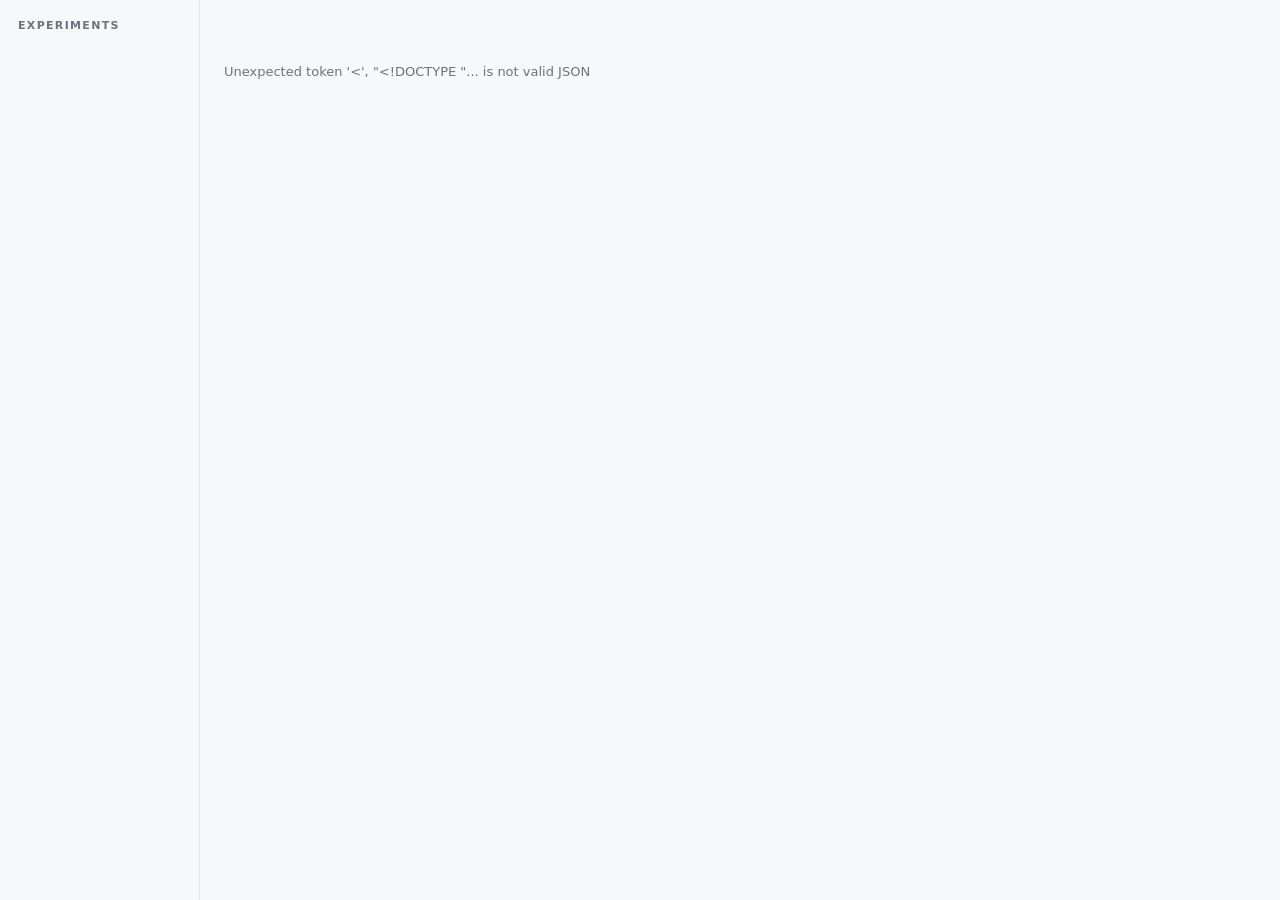
==== cadence/web/page.html @ 34180152 "style: drop the commentary Comments removed across the dashboard's eight files, and the four CSS rul" ====
<!doctype html>
<html lang="en">
<head>
<meta charset="utf-8">
<meta name="viewport" content="width=device-width, initial-scale=1">
<title>cadence</title>
<link rel="stylesheet" href="/vendor/diff2html.min.css">
<script src="/vendor/diff2html.min.js"></script>
<style>
  :root {
    --bg: #0f1115; --panel: #161920; --line: #262b36; --ink: #d7dae1;
    --dim: #7b8394; --accent: #7aa2f7; --good: #7fd88f; --bad: #f7768e;
  }
  @media (prefers-color-scheme: light) {
    :root {
      --bg: #f7f8fa; --panel: #f0f2f5; --line: #e2e5ea; --ink: #1c2030;
      --dim: #6b7280; --accent: #2f5bd8; --good: #197a3d; --bad: #c0334a;
    }
  }
  * { box-sizing: border-box; }
  body {
    margin: 0; background: var(--bg); color: var(--ink);
    font: 13px/1.5 ui-sans-serif, system-ui, -apple-system, sans-serif;
  }
  code, pre, .mono { font-family: ui-monospace, SFMono-Regular, Menlo, monospace; }
  #shell { display: grid; grid-template-columns: 200px 1fr; height: 100vh; }
  #rail { border-right: 1px solid var(--line); overflow-y: auto; padding: 18px 0; }
  #rail h1 {
    font-size: 11px; letter-spacing: .12em; text-transform: uppercase;
    color: var(--dim); margin: 0 18px 8px; font-weight: 600;
  }
  .exp {
    padding: 6px 18px; cursor: pointer; color: var(--dim);
    display: flex; justify-content: space-between; gap: 8px; align-items: baseline;
  }
  .exp:hover { color: var(--ink); }
  .exp.on { color: var(--ink); box-shadow: inset 2px 0 var(--accent); }
  .exp b { font-weight: 400; overflow: hidden; text-overflow: ellipsis; white-space: nowrap; }
  .exp i { font-style: normal; font-size: 11px; flex: none; }
  #main { overflow-y: auto; padding: 18px 24px 60px; }
  h2 { font-size: 15px; margin: 0 0 6px; font-weight: 600; }
  h3 {
    font-size: 11px; text-transform: uppercase; letter-spacing: .1em;
    color: var(--dim); margin: 30px 0 6px; font-weight: 600;
  }
  /* The six boxes this replaces said the same six numbers. */
  .facts { color: var(--dim); margin: 0 0 18px; }
  .facts b { color: var(--ink); font-weight: 600; font-variant-numeric: tabular-nums; }
  .facts span + span::before { content: " · "; color: var(--line); }
  table.list { width: 100%; border-collapse: collapse; }
  table.list th {
    text-align: left; font-size: 11px; text-transform: uppercase;
    letter-spacing: .08em; color: var(--dim); font-weight: 600;
    padding: 5px 10px; border-bottom: 1px solid var(--line);
  }
  table.list td { padding: 5px 10px; border-bottom: 1px solid var(--line); }
  table.list tbody tr { cursor: pointer; }
  table.list tbody tr:hover td { background: rgba(122,162,247,.07); }
  table.list tbody tr.on td { background: rgba(122,162,247,.13); }
  .num { text-align: right; font-variant-numeric: tabular-nums; }
  .dim { color: var(--dim); }
  .bad { color: var(--bad); }
  .live { color: var(--accent); }
  .won { color: var(--good); font-size: 11px; }
  .d2h-wrapper { margin-top: 8px; }
  .d2h-file-header { display: none; }
  .d2h-code-wrapper { position: relative; }

  pre.src {
    background: var(--panel); border-radius: 6px; padding: 0;
    overflow-x: auto; font-size: 12px; margin: 0;
  }
  #how { margin-left: 14px; text-transform: none; letter-spacing: 0; }
  #how a + a::before { content: " / "; color: var(--line); }
  #how a.off { color: var(--dim); }
  pre.src { padding: 12px; white-space: pre; }
  a { color: var(--accent); cursor: pointer; text-decoration: none; }
  #crumbs { margin-bottom: 16px; color: var(--dim); }
  .empty { color: var(--dim); padding: 14px 0; }
  details > summary { cursor: pointer; color: var(--dim); margin: 14px 0 8px; }
</style>
</head>
<body>
<div id="shell">
  <nav id="rail"><h1>Experiments</h1><div id="exps"></div></nav>
  <main id="main"><div id="crumbs"></div><div id="body" class="empty">loading…</div></main>
</div>
<script>
const $ = (id) => document.getElementById(id);
let at = { experiment: null, run: null, trial: null };
let timer = null;
let moving = false;

const get = async (path) => {
  const r = await fetch(path);
  const j = await r.json();
  if (!r.ok) throw new Error(j.error || r.statusText);
  return j;
};

const esc = (s) => String(s ?? "").replace(/[&<>]/g, c => ({"&":"&amp;","<":"&lt;",">":"&gt;"}[c]));
const BAD = ["failed", "stalled", "crashed", "abandoned", "rejected"];
const state = (s) => {
  const c = s === "running" ? "live" : BAD.includes(s) ? "bad" : "dim";
  return `<span class="${c}">${esc(s)}</span>`;
};

const when = (iso) => {
  if (!iso) return "–";
  const d = new Date(iso), mins = (Date.now() - d) / 60000;
  if (mins < 1) return "just now";
  if (mins < 60) return Math.round(mins) + "m ago";
  if (mins < 1440) return Math.round(mins / 60) + "h ago";
  return d.toLocaleDateString();
};
const dur = (ms) => {
  if (ms == null) return "–";
  const s = ms / 1000;
  if (s < 60) return s.toFixed(1) + "s";
  if (s < 3600) return Math.floor(s / 60) + "m " + Math.round(s % 60) + "s";
  return (s / 3600).toFixed(1) + "h";
};
const money = (u) => u == null ? "unpriced" : "$" + Number(u).toFixed(4);
const metrics = (m) => m && Object.keys(m).length
  ? Object.entries(m).map(([k, v]) =>
      `<span class="dim">${esc(k)}</span> ${typeof v === "number" ? v.toFixed(4).replace(/0+$/, "").replace(/\.$/, "") : esc(v)}`
    ).join(" &nbsp; ")
  : '<span class="dim">–</span>';

const facts = (pairs) => `<p class="facts">${
  pairs.filter(p => p && p[0] !== null && p[0] !== undefined)
       .map(([v, k]) => `<span><b>${v}</b> ${k}</span>`).join("")}</p>`;


async function drawExperiments() {
  const rows = await get("/api/experiments");
  $("exps").innerHTML =
    `<div class="exp ${at.experiment === null ? "on" : ""}" data-x=""><b>All runs</b></div>` +
    rows.map(e => `
      <div class="exp ${at.experiment === e.name ? "on" : ""}" data-x="${esc(e.name)}">
        <b title="${esc(e.name)}">${esc(e.name)}</b>
        <span>${e.running ? "● " : ""}${e.runs}</span>
      </div>`).join("");
  $("exps").querySelectorAll(".exp").forEach(el =>
    el.onclick = () => { at = { experiment: el.dataset.x || null, run: null, trial: null }; draw(); });
}

async function drawRuns() {
  const q = at.experiment ? "?experiment=" + encodeURIComponent(at.experiment) : "";
  const rows = await get("/api/runs" + q);
  $("crumbs").innerHTML = at.experiment ? esc(at.experiment) : "All runs";
  moving = rows.some(r => r.status === "running" && !r.stalled);
  if (!rows.length) { $("body").innerHTML = '<div class="empty">no runs recorded</div>'; return; }
  $("body").innerHTML = `<table class="list"><thead><tr>
      <th>run</th><th>status</th><th class="num">trials</th>
      <th>experiment</th><th>owner</th><th>started</th></tr></thead><tbody>${
    rows.map(r => `<tr data-id="${esc(r.id)}">
      <td class="mono">${esc(r.id)}</td>
      <td>${state(r.stalled ? "stalled" : r.status)}</td>
      <td class="num">${r.trials}</td>
      <td>${esc(r.experiment || "–")}</td>
      <td class="dim">${esc(r.owner || "–")}</td>
      <td class="dim">${when(r.started_at)}</td></tr>`).join("")}</tbody></table>`;
  $("body").querySelectorAll("tr[data-id]").forEach(tr =>
    tr.onclick = () => { at.run = tr.dataset.id; at.trial = null; draw(); });
}

async function drawRun() {
  const [run, trials] = await Promise.all([
    get("/api/runs/" + encodeURIComponent(at.run)),
    get("/api/runs/" + encodeURIComponent(at.run) + "/trials?limit=500"),
  ]);
  $("crumbs").innerHTML = `<a id="back">← ${esc(run.experiment || "all runs")}</a>`;
  moving = run.status === "running" && !run.stalled;
  $("body").innerHTML = `
    <h2 class="mono">${esc(run.id)} &nbsp; ${state(run.stalled ? "stalled" : run.status)}</h2>
    ${facts([
      [run.trials, "trials"],
      [run.scored, "scored"],
      [dur(run.duration_ms), "elapsed"],
      [run.spend.calls, "model calls" + (run.spend.replayed ? ` (${run.spend.replayed} replayed)` : "")],
      [(run.spend.tokens_in + run.spend.tokens_out).toLocaleString(), "tokens"],
      run.spend.usd == null ? null : [money(run.spend.usd), "spent"],
    ])}
    ${run.reason ? `<p class="dim">${esc(run.reason)}</p>` : ""}
    <h3>Trials</h3>
    ${trials.length ? `<table class="list"><thead><tr>
      <th class="num">#</th><th>result</th><th>metrics</th><th>why</th>
      </tr></thead><tbody>${
      trials.map(t => `<tr data-id="${esc(t.id)}" class="${t.id === at.trial ? "on" : ""}">
        <td class="num">${t.seq}</td>
        <td>${state(t.outcome || t.status)}${
          t.candidate && t.candidate === run.best ? ' <span class="won">best</span>' : ""}</td>
        <td class="mono">${metrics(t.metrics)}</td>
        <td class="dim">${esc(t.reason || "")}</td></tr>`).join("")}</tbody></table>`
      : '<div class="empty">no trials yet</div>'}
    <div id="trial"></div>
    ${run.manifest ? `<details><summary>manifest</summary><pre class="src">${esc(run.manifest)}</pre></details>` : ""}`;
  $("back").onclick = () => { at.run = null; at.trial = null; draw(); };
  $("body").querySelectorAll("tr[data-id]").forEach(tr =>
    tr.onclick = () => { at.trial = at.trial === tr.dataset.id ? null : tr.dataset.id; draw(); });
  if (at.trial) await drawTrial();
}

async function drawTrial() {
  const t = await get("/api/trials/" + encodeURIComponent(at.trial));
  $("trial").innerHTML = `
    <h3>Trial ${t.seq}${t.diff ? toggle() : ""}</h3>
    ${facts([
      t.model ? [esc(t.model), "answered"] : null,
      t.latency_ms == null ? null : [dur(t.latency_ms), "waiting on it"],
      t.tokens_in == null ? null : [(t.tokens_in + t.tokens_out).toLocaleString(), "tokens"],
      t.cost_usd == null ? null : [money(t.cost_usd), "spent"],
      t.wall_ms == null ? null : [dur(t.wall_ms), "measuring"],
      t.attempts > 1 ? [t.attempts, "attempts"] : null,
    ])}
    ${diffHtml(t)}
    ${t.response ? `<details><summary>what the model said</summary><pre class="src">${esc(t.response)}</pre></details>` : ""}
    ${t.code ? `<details><summary>the whole program</summary><pre class="src">${esc(t.code)}</pre></details>` : ""}`;
}

let how = "split";
try { how = localStorage.getItem("cadence.diff") || "split"; } catch (e) {}

function setHow(next) {
  how = next;
  try { localStorage.setItem("cadence.diff", next); } catch (e) {}
  drawTrial();
}

const toggle = () => `<span id="how">${
  ["split", "unified"].map(k =>
    `<a class="${how === k ? "" : "off"}" onclick="setHow('${k}')">${k}</a>`).join("")}</span>`;

function diffHtml(t) {
  if (t.diff === null || t.diff === undefined) {
    const why = t.response
      ? "The reply came back, but no patch could be made of it."
      : "No answer came back, so nothing was ever built.";
    return `<p class="empty">No candidate. ${esc(t.reason || why)}</p>`;
  }
  if (!t.diff.trim()) {
    return '<p class="empty">The candidate is identical to its parent.</p>';
  }
  return Diff2Html.html(t.diff, {
    outputFormat: how === "split" ? "side-by-side" : "line-by-line",
    drawFileList: false,
    matching: "words",
    colorScheme: "auto",
  });
}


async function draw() {
  try {
    await drawExperiments();
    if (at.run) await drawRun(); else await drawRuns();
  } catch (e) {
    $("body").innerHTML = `<div class="empty">${esc(e.message)}</div>`;
  }
  clearTimeout(timer);
  if (moving) timer = setTimeout(draw, 5000);
}

draw();
</script>
</body>
</html>
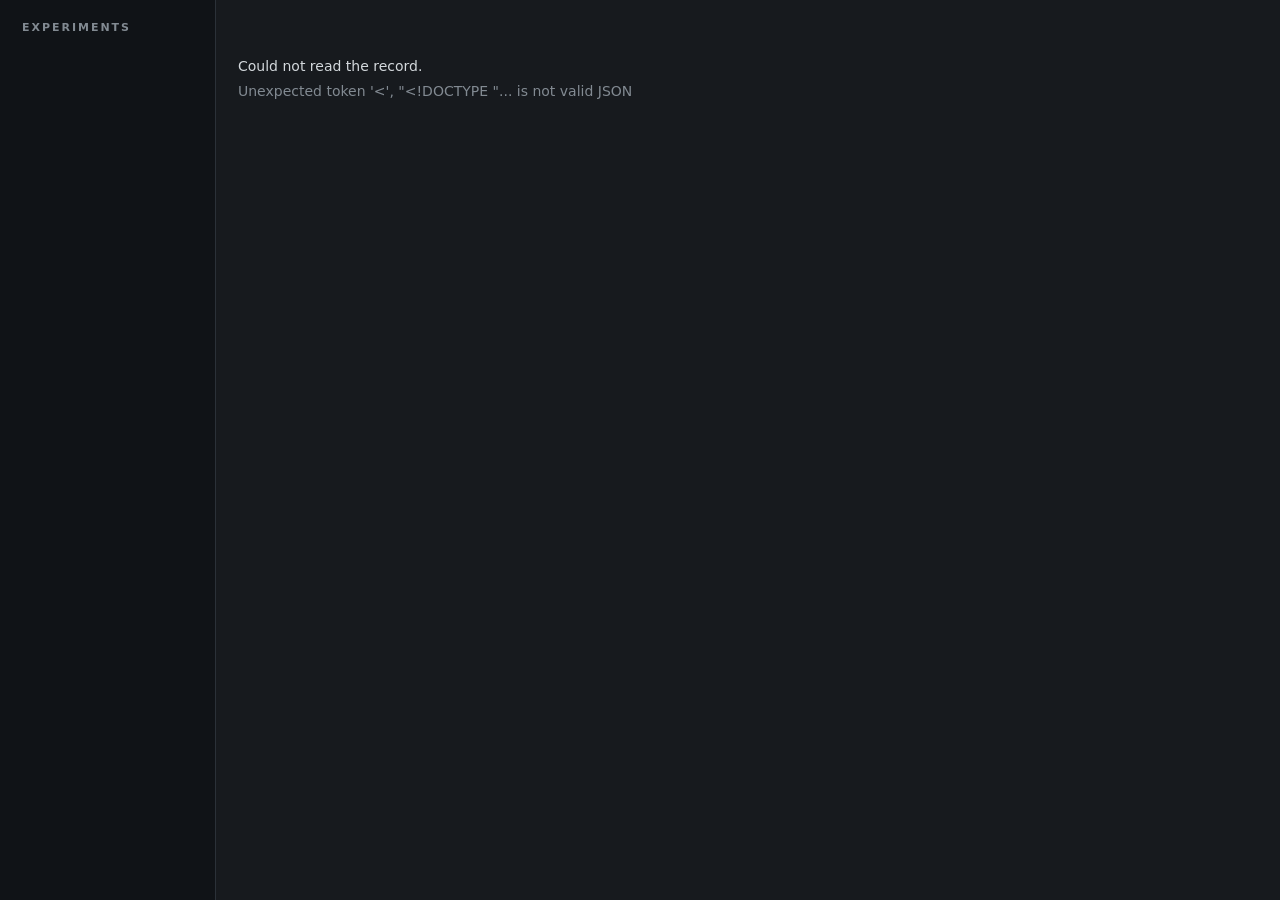
==== commit a125004b: "feat: the dashboard as a flight test record The old page was a restrained version of the dashboard e" ====
--- a/cadence/web/page.html
+++ b/cadence/web/page.html
@@ -8,161 +8,449 @@
 <script src="/vendor/diff2html.min.js"></script>
 <style>
   :root {
-    --bg: #0f1115; --panel: #161920; --line: #262b36; --ink: #d7dae1;
-    --dim: #7b8394; --accent: #7aa2f7; --good: #7fd88f; --bad: #f7768e;
-  }
-  @media (prefers-color-scheme: light) {
-    :root {
-      --bg: #f7f8fa; --panel: #f0f2f5; --line: #e2e5ea; --ink: #1c2030;
-      --dim: #6b7280; --accent: #2f5bd8; --good: #197a3d; --bad: #c0334a;
+    --panel: #171a1e;
+    --panel-deep: #101317;
+    --panel-raised: #1e2228;
+    --rule: #2b3138;
+    --rule-bright: #3a424b;
+    --ink: #d3d8dc;
+    --ink-soft: #949ca4;
+    --ink-faint: #828a92;
+
+    --stock: #dcd7ca;
+    --stock-rule: #bdb6a4;
+    --stock-ink: #1a1916;
+    --stock-ink-soft: #57524a;
+
+    --caution: #e0a13a;
+    --limit: #e0685a;
+
+    --trace-1: #2b9cb8;
+    --trace-2: #8f6ae6;
+    --trace-3: #cf5f8e;
+
+    --row: 30px;
+    --gutter: 22px;
+  }
+  * { box-sizing: border-box; }
+  html { color-scheme: dark; }
+  body {
+    margin: 0;
+    background: var(--panel);
+    color: var(--ink);
+    font: 400 14px/1.5 ui-sans-serif, system-ui, -apple-system, "Segoe UI", sans-serif;
+    font-variant-numeric: tabular-nums;
+    -webkit-font-smoothing: antialiased;
+  }
+  .mono, code, pre, .num { font-family: ui-monospace, SFMono-Regular, Menlo, Consolas, monospace; }
+  .num { font-variant-numeric: tabular-nums; }
+
+  ::selection { background: var(--caution); color: #14171a; }
+  :focus-visible { outline: 2px solid var(--caution); outline-offset: 2px; }
+  * { scrollbar-width: thin; scrollbar-color: var(--rule-bright) transparent; }
+  *::-webkit-scrollbar { width: 10px; height: 10px; }
+  *::-webkit-scrollbar-thumb { background: var(--rule-bright); border-radius: 0; }
+  *::-webkit-scrollbar-track { background: transparent; }
+
+  /* Stencil-cut label: the panel's own lettering. Uppercase, wide, small. */
+  .stencil {
+    font-size: 11px; font-weight: 600; letter-spacing: .18em;
+    text-transform: uppercase; color: var(--ink-faint);
+  }
+
+  #shell { display: grid; grid-template-columns: 216px 1fr; min-height: 100vh; }
+
+  #rail {
+    background: var(--panel-deep);
+    border-right: 1px solid var(--rule);
+    padding: 20px 0; overflow-y: auto;
+  }
+  #rail .stencil { padding: 0 var(--gutter); margin-bottom: 12px; display: block; }
+  .exp {
+    display: grid; grid-template-columns: 1fr auto; gap: 10px; align-items: baseline;
+    padding: 6px var(--gutter); cursor: pointer; color: var(--ink-soft);
+    border-left: 2px solid transparent;
+  }
+  .exp:hover { color: var(--ink); background: #ffffff06; }
+  .exp[aria-current="true"] { color: var(--ink); border-left-color: var(--caution); background: #ffffff09; }
+  .exp b { font-weight: 400; overflow: hidden; text-overflow: ellipsis; white-space: nowrap; }
+  .exp i { font-style: normal; font-size: 12px; color: var(--ink-faint); }
+  .exp i.live { color: var(--caution); }
+
+  #main { padding: 20px var(--gutter) 80px; overflow-x: hidden; min-width: 0; }
+  @media (max-width: 760px) {
+    #shell { grid-template-columns: 1fr; }
+    #rail {
+      border-right: 0; border-bottom: 1px solid var(--rule);
+      padding: 10px 0; display: flex; align-items: center; gap: 4px; overflow-x: auto;
     }
-  }
-  * { box-sizing: border-box; }
-  body {
-    margin: 0; background: var(--bg); color: var(--ink);
-    font: 13px/1.5 ui-sans-serif, system-ui, -apple-system, sans-serif;
-  }
-  code, pre, .mono { font-family: ui-monospace, SFMono-Regular, Menlo, monospace; }
-  #shell { display: grid; grid-template-columns: 200px 1fr; height: 100vh; }
-  #rail { border-right: 1px solid var(--line); overflow-y: auto; padding: 18px 0; }
-  #rail h1 {
-    font-size: 11px; letter-spacing: .12em; text-transform: uppercase;
-    color: var(--dim); margin: 0 18px 8px; font-weight: 600;
-  }
-  .exp {
-    padding: 6px 18px; cursor: pointer; color: var(--dim);
-    display: flex; justify-content: space-between; gap: 8px; align-items: baseline;
-  }
-  .exp:hover { color: var(--ink); }
-  .exp.on { color: var(--ink); box-shadow: inset 2px 0 var(--accent); }
-  .exp b { font-weight: 400; overflow: hidden; text-overflow: ellipsis; white-space: nowrap; }
-  .exp i { font-style: normal; font-size: 11px; flex: none; }
-  #main { overflow-y: auto; padding: 18px 24px 60px; }
-  h2 { font-size: 15px; margin: 0 0 6px; font-weight: 600; }
-  h3 {
-    font-size: 11px; text-transform: uppercase; letter-spacing: .1em;
-    color: var(--dim); margin: 30px 0 6px; font-weight: 600;
-  }
-  /* The six boxes this replaces said the same six numbers. */
-  .facts { color: var(--dim); margin: 0 0 18px; }
-  .facts b { color: var(--ink); font-weight: 600; font-variant-numeric: tabular-nums; }
-  .facts span + span::before { content: " · "; color: var(--line); }
-  table.list { width: 100%; border-collapse: collapse; }
-  table.list th {
-    text-align: left; font-size: 11px; text-transform: uppercase;
-    letter-spacing: .08em; color: var(--dim); font-weight: 600;
-    padding: 5px 10px; border-bottom: 1px solid var(--line);
-  }
-  table.list td { padding: 5px 10px; border-bottom: 1px solid var(--line); }
-  table.list tbody tr { cursor: pointer; }
-  table.list tbody tr:hover td { background: rgba(122,162,247,.07); }
-  table.list tbody tr.on td { background: rgba(122,162,247,.13); }
-  .num { text-align: right; font-variant-numeric: tabular-nums; }
-  .dim { color: var(--dim); }
-  .bad { color: var(--bad); }
-  .live { color: var(--accent); }
-  .won { color: var(--good); font-size: 11px; }
-  .d2h-wrapper { margin-top: 8px; }
+    #rail .stencil { margin: 0; flex: none; }
+    #exps { display: flex; }
+    .exp {
+      display: flex; gap: 8px;
+      border-left: 0; border-bottom: 2px solid transparent;
+      white-space: nowrap; padding: 4px 12px;
+    }
+    .exp b { overflow: visible; }
+    .exp[aria-current="true"] { border-left-color: transparent; border-bottom-color: var(--caution); }
+  }
+  #crumbs { margin-bottom: 18px; }
+  a, .link { color: var(--ink-soft); cursor: pointer; text-decoration: none; text-underline-offset: 3px; }
+  a:hover, .link:hover { color: var(--ink); text-decoration: underline; }
+
+  h1 {
+    font-size: 19px; font-weight: 500; margin: 0;
+    display: flex; align-items: baseline; gap: 14px; flex-wrap: wrap;
+  }
+
+  /* The plan band: what this run was told to do and what it has spent. */
+  .plan {
+    border-top: 1px solid var(--rule-bright);
+    border-bottom: 1px solid var(--rule);
+    padding: 12px 0; margin: 12px 0 0;
+    display: flex; flex-wrap: wrap; gap: 0 28px;
+  }
+  .plan div { display: flex; flex-direction: column; gap: 2px; }
+  .plan span { font-size: 16px; color: var(--ink); }
+  .plan .reason { flex-basis: 100%; font-size: 13px; color: var(--caution); max-width: 90ch; }
+
+  /* Dispositions are words, in a fixed column, in their own ink. Nominal is
+     the absence of a stamp: no colour, no box, nothing to look at. */
+  .mark { font-size: 11px; letter-spacing: .14em; text-transform: uppercase; }
+  .mark.nominal { color: var(--stock-ink-soft); }
+  .mark.caution  { color: #7a5316; }
+  .mark.limit    { color: #8f2f24; }
+  .on-panel .mark.nominal { color: var(--ink-soft); }
+  .on-panel .mark.caution { color: var(--caution); }
+  .on-panel .mark.limit   { color: var(--limit); }
+  .lamp { animation: lamp 1.6s steps(1, end) infinite; }
+  @keyframes lamp { 0%, 60% { opacity: 1 } 61%, 100% { opacity: .35 } }
+  @media (prefers-reduced-motion: reduce) { .lamp { animation: none } }
+
+  /* Card stock: the printed surface the record lives on. */
+  .stock {
+    background: var(--stock); color: var(--stock-ink);
+    border: 1px solid #0b0d0f; box-shadow: 0 2px 10px #0006;
+    overflow-x: auto; max-width: 100%;
+  }
+  .strip { width: 100%; border-collapse: collapse; }
+  .strip th {
+    font-size: 11px; letter-spacing: .16em; text-transform: uppercase; text-align: left;
+    font-weight: 600; color: var(--stock-ink-soft);
+    padding: 8px 12px; border-bottom: 1px solid var(--stock-rule);
+    background: #00000008;
+  }
+  .strip td {
+    height: var(--row); padding: 0 12px;
+    border-bottom: 1px solid #0000001a; white-space: nowrap;
+  }
+  .strip tbody tr { cursor: pointer; }
+  .strip tbody tr:hover td { background: #00000010; }
+  .strip tbody tr[aria-selected="true"] td { background: #0000001f; box-shadow: inset 2px 0 var(--limit); }
+  .strip .r { text-align: right; }
+  .strip .from { color: var(--stock-ink-soft); font-size: 12px; }
+  .strip .why { color: var(--stock-ink-soft); font-size: 12px; max-width: 34ch; overflow: hidden; text-overflow: ellipsis; }
+
+  /* Run page: the strip, and the trace reading down beside it. */
+  .sortie { display: grid; grid-template-columns: minmax(0, 1fr) 220px; gap: 18px; align-items: start; }
+  .sortie > * { min-width: 0; }
+  @media (max-width: 1100px) { .sortie { grid-template-columns: minmax(0, 1fr); } .trace-col { display: none } }
+  .trace-col { position: sticky; top: 20px; }
+  .trace-head { display: flex; justify-content: space-between; gap: 8px; margin-bottom: 6px; }
+
+  figure { margin: 0; }
+  figcaption { margin-bottom: 10px; }
+  .legend { display: flex; flex-wrap: wrap; gap: 4px 16px; margin-top: 10px; }
+  .legend span { display: inline-flex; align-items: center; gap: 7px; font-size: 12px; color: var(--ink-soft); }
+  .legend i { width: 10px; height: 10px; border-radius: 50%; display: inline-block; }
+  .swap { display: flex; gap: 14px; align-items: baseline; }
+  .swap button {
+    background: none; border: 0; padding: 0; cursor: pointer; font: inherit;
+    font-size: 11px; letter-spacing: .14em; text-transform: uppercase; color: var(--ink-faint);
+  }
+  .swap button[aria-pressed="true"] { color: var(--caution); }
+  .swap button:hover { color: var(--ink); }
+
+  .tip {
+    position: fixed; pointer-events: none; z-index: 20; opacity: 0;
+    background: var(--panel-raised); border: 1px solid var(--rule-bright);
+    padding: 7px 10px; font-size: 12px; color: var(--ink); max-width: 260px;
+    transition: opacity .1s linear;
+  }
+  .tip b { font-weight: 500; display: block; }
+  .tip em { font-style: normal; color: var(--ink-faint); }
+
+  /* Trial record */
+  #record { margin-top: 26px; }
+  .facts { display: flex; flex-wrap: wrap; gap: 0 24px; margin: 0 0 14px; }
+  .facts div { display: flex; flex-direction: column; gap: 1px; }
+  .facts span { font-size: 15px; }
+  .note { color: var(--ink-soft); max-width: 72ch; }
+  details { margin-top: 14px; }
+  summary {
+    cursor: pointer; font-size: 11px; letter-spacing: .14em; text-transform: uppercase;
+    color: var(--ink-faint); list-style: none;
+  }
+  summary:hover { color: var(--ink); }
+  summary::-webkit-details-marker { display: none }
+  summary::before { content: "+ "; }
+  details[open] summary::before { content: "− "; }
+  pre.src {
+    background: var(--stock); color: var(--stock-ink); border: 1px solid #0b0d0f;
+    margin: 10px 0 0; padding: 14px; overflow-x: auto; font-size: 12.5px; white-space: pre;
+  }
+  .d2h-wrapper { margin-top: 10px; }
   .d2h-file-header { display: none; }
   .d2h-code-wrapper { position: relative; }
-
-  pre.src {
-    background: var(--panel); border-radius: 6px; padding: 0;
-    overflow-x: auto; font-size: 12px; margin: 0;
-  }
-  #how { margin-left: 14px; text-transform: none; letter-spacing: 0; }
-  #how a + a::before { content: " / "; color: var(--line); }
-  #how a.off { color: var(--dim); }
-  pre.src { padding: 12px; white-space: pre; }
-  a { color: var(--accent); cursor: pointer; text-decoration: none; }
-  #crumbs { margin-bottom: 16px; color: var(--dim); }
-  .empty { color: var(--dim); padding: 14px 0; }
-  details > summary { cursor: pointer; color: var(--dim); margin: 14px 0 8px; }
+  .d2h-file-wrapper { border: 1px solid #0b0d0f !important; border-radius: 0 !important; }
+
+  .empty { color: var(--ink-faint); padding: 18px 0; max-width: 62ch; }
+  .empty b { color: var(--ink); font-weight: 500; display: block; margin-bottom: 4px; }
 </style>
 </head>
 <body>
 <div id="shell">
-  <nav id="rail"><h1>Experiments</h1><div id="exps"></div></nav>
-  <main id="main"><div id="crumbs"></div><div id="body" class="empty">loading…</div></main>
+  <nav id="rail"><b class="stencil">Experiments</b><div id="exps"></div></nav>
+  <main id="main"><div id="crumbs"></div><div id="body" class="empty">Reading the record…</div></main>
 </div>
+<div class="tip" id="tip" role="status" aria-live="polite"></div>
 <script>
 const $ = (id) => document.getElementById(id);
 let at = { experiment: null, run: null, trial: null };
+let metric = null;
+let moving = false;
 let timer = null;
-let moving = false;
-
-const get = async (path) => {
-  const r = await fetch(path);
+let how = "split";
+try { how = localStorage.getItem("cadence.diff") || "split"; } catch (e) {}
+
+const ROW = 30;
+const SERIES = ["#2b9cb8", "#8f6ae6", "#cf5f8e"];
+
+// The address bar is the state. A run you are watching is a tab you can
+// leave open, bookmark, or send to someone with the same database.
+function readHash() {
+  const raw = decodeURIComponent(location.hash.replace(/^#\/?/, ""));
+  const m = raw.match(/^run\/(.+?)(?:\/trial\/(.+))?$/);
+  if (m) return { experiment: at.experiment, run: m[1], trial: m[2] || null };
+  const e = raw.match(/^experiment\/(.+)$/);
+  if (e) return { experiment: e[1], run: null, trial: null };
+  return { experiment: null, run: null, trial: null };
+}
+function writeHash() {
+  const h = at.run
+    ? "#/run/" + encodeURIComponent(at.run) + (at.trial ? "/trial/" + encodeURIComponent(at.trial) : "")
+    : at.experiment ? "#/experiment/" + encodeURIComponent(at.experiment) : "";
+  if ((location.hash || "") !== h) history.replaceState(null, "", h || location.pathname);
+}
+
+const get = async (p) => {
+  const r = await fetch(p);
   const j = await r.json();
   if (!r.ok) throw new Error(j.error || r.statusText);
   return j;
 };
-
-const esc = (s) => String(s ?? "").replace(/[&<>]/g, c => ({"&":"&amp;","<":"&lt;",">":"&gt;"}[c]));
-const BAD = ["failed", "stalled", "crashed", "abandoned", "rejected"];
-const state = (s) => {
-  const c = s === "running" ? "live" : BAD.includes(s) ? "bad" : "dim";
-  return `<span class="${c}">${esc(s)}</span>`;
-};
+const esc = (s) => String(s ?? "").replace(/[&<>"]/g, c => ({"&":"&amp;","<":"&lt;",">":"&gt;",'"':"&quot;"}[c]));
+
+const LIMIT = ["failed", "crashed", "timed_out", "rejected"];
+const CAUTION = ["stalled", "abandoned", "retried", "running", "started", "prompted"];
+const band = (s) => LIMIT.includes(s) ? "limit" : CAUTION.includes(s) ? "caution" : "nominal";
+const mark = (s, live) =>
+  `<span class="mark ${band(s)}${live ? " lamp" : ""}">${esc(String(s).replace(/_/g, " "))}</span>`;
 
 const when = (iso) => {
   if (!iso) return "–";
-  const d = new Date(iso), mins = (Date.now() - d) / 60000;
-  if (mins < 1) return "just now";
-  if (mins < 60) return Math.round(mins) + "m ago";
-  if (mins < 1440) return Math.round(mins / 60) + "h ago";
+  const d = new Date(iso), m = (Date.now() - d) / 60000;
+  if (m < 1) return "just now";
+  if (m < 60) return Math.round(m) + " min ago";
+  if (m < 1440) return Math.round(m / 60) + " h ago";
   return d.toLocaleDateString();
 };
 const dur = (ms) => {
   if (ms == null) return "–";
   const s = ms / 1000;
-  if (s < 60) return s.toFixed(1) + "s";
-  if (s < 3600) return Math.floor(s / 60) + "m " + Math.round(s % 60) + "s";
-  return (s / 3600).toFixed(1) + "h";
+  if (s < 60) return s.toFixed(1) + " s";
+  if (s < 3600) return Math.floor(s / 60) + " m " + String(Math.round(s % 60)).padStart(2, "0") + " s";
+  return (s / 3600).toFixed(1) + " h";
 };
 const money = (u) => u == null ? "unpriced" : "$" + Number(u).toFixed(4);
-const metrics = (m) => m && Object.keys(m).length
-  ? Object.entries(m).map(([k, v]) =>
-      `<span class="dim">${esc(k)}</span> ${typeof v === "number" ? v.toFixed(4).replace(/0+$/, "").replace(/\.$/, "") : esc(v)}`
-    ).join(" &nbsp; ")
-  : '<span class="dim">–</span>';
-
-const facts = (pairs) => `<p class="facts">${
+const sig = (v) => typeof v === "number"
+  ? (Math.abs(v) >= 1000 ? v.toLocaleString() : String(Number(v.toFixed(4))))
+  : esc(v);
+
+const facts = (pairs) => `<div class="facts">${
   pairs.filter(p => p && p[0] !== null && p[0] !== undefined)
-       .map(([v, k]) => `<span><b>${v}</b> ${k}</span>`).join("")}</p>`;
-
-
+       .map(([v, k]) => `<div><b class="stencil">${k}</b><span>${v}</span></div>`).join("")}</div>`;
+
+const keysOf = (rows) => {
+  const seen = [];
+  for (const t of rows) for (const k of Object.keys(t.metrics || {})) if (!seen.includes(k)) seen.push(k);
+  return seen;
+};
+const pick = (rows) => {
+  const keys = keysOf(rows);
+  return keys.includes(metric) ? metric : keys[0] || null;
+};
+
+// --- tooltip -------------------------------------------------------------
+const tip = $("tip");
+function showTip(e, html) {
+  tip.innerHTML = html;
+  tip.style.opacity = "1";
+  const b = tip.getBoundingClientRect();
+  let x = e.clientX + 14, y = e.clientY + 14;
+  if (x + b.width > innerWidth - 8) x = e.clientX - b.width - 14;
+  if (y + b.height > innerHeight - 8) y = e.clientY - b.height - 14;
+  tip.style.left = x + "px"; tip.style.top = y + "px";
+}
+const hideTip = () => { tip.style.opacity = "0"; };
+
+// --- the trace: metric down the page, in step with the strip -------------
+function traceSvg(rows, key) {
+  const vals = rows.map(t => (t.metrics || {})[key]);
+  const known = vals.filter(v => typeof v === "number");
+  if (known.length < 1) return `<p class="empty">Nothing scored yet.</p>`;
+  const lo = Math.min(...known), hi = Math.max(...known);
+  const span = hi - lo || Math.abs(hi) || 1;
+  const W = 220, PAD = 26, H = rows.length * ROW;
+  const x = (v) => PAD + ((v - lo) / span) * (W - PAD * 2);
+  const y = (i) => i * ROW + ROW / 2;
+  let d = "", pts = "";
+  rows.forEach((t, i) => {
+    const v = vals[i];
+    if (typeof v !== "number") return;
+    d += (d ? " L " : "M ") + x(v).toFixed(1) + " " + y(i).toFixed(1);
+    const best = v === hi;
+    pts += `<circle cx="${x(v).toFixed(1)}" cy="${y(i).toFixed(1)}" r="${best ? 5 : 4}"
+      fill="${best ? "var(--caution)" : "var(--trace-1)"}" stroke="var(--panel)" stroke-width="2"
+      data-i="${i}" class="pt"><title>trial ${t.seq}: ${sig(v)}</title></circle>`;
+  });
+  return `<svg viewBox="0 0 ${W} ${H}" width="${W}" height="${H}" role="img"
+      aria-label="${esc(key)} by trial, ${known.length} scored">
+    <line x1="${PAD}" y1="0" x2="${PAD}" y2="${H}" stroke="var(--rule)" stroke-width="1"/>
+    <path d="${d}" fill="none" stroke="var(--trace-1)" stroke-width="2"
+      stroke-linejoin="round" stroke-linecap="round"/>
+    ${pts}
+  </svg>`;
+}
+
+// --- the trajectory: one line per run, across an experiment --------------
+function trajectorySvg(runs, key) {
+  const W = 760, H = 240, L = 54, R = 118, T = 16, B = 30;
+  let lo = Infinity, hi = -Infinity, maxN = 0;
+  for (const r of runs) {
+    r.points.forEach((v, i) => {
+      if (typeof v !== "number") return;
+      lo = Math.min(lo, v); hi = Math.max(hi, v); maxN = Math.max(maxN, i + 1);
+    });
+  }
+  if (!isFinite(lo) || maxN === 0) return "";
+  const span = hi - lo || Math.abs(hi) || 1;
+  const x = (i) => L + (maxN === 1 ? (W - L - R) / 2 : (i / (maxN - 1)) * (W - L - R));
+  const y = (v) => T + (1 - (v - lo) / span) * (H - T - B);
+  let body = "";
+  runs.forEach((r, n) => {
+    const c = SERIES[n % SERIES.length];
+    let d = "", last = null;
+    r.points.forEach((v, i) => {
+      if (typeof v !== "number") return;
+      d += (d ? " L " : "M ") + x(i).toFixed(1) + " " + y(v).toFixed(1);
+      last = { i, v };
+      body += `<circle cx="${x(i).toFixed(1)}" cy="${y(v).toFixed(1)}" r="4.5" fill="${c}"
+        stroke="var(--panel)" stroke-width="2" class="jp" data-run="${esc(r.id)}"
+        data-seq="${i}" data-val="${sig(v)}"><title>${esc(r.id)} trial ${i}: ${sig(v)}</title></circle>`;
+    });
+    body = `<path d="${d}" fill="none" stroke="${c}" stroke-width="2"
+      stroke-linejoin="round" stroke-linecap="round"/>` + body;
+    if (last) body += `<text x="${(x(last.i) + 10).toFixed(1)}" y="${(y(last.v) + 4).toFixed(1)}"
+      fill="var(--ink-soft)" font-size="11">${esc(r.id.slice(9, 15))}</text>`;
+  });
+  const ticks = [hi, lo].map(v =>
+    `<text x="${L - 8}" y="${(y(v) + 4).toFixed(1)}" text-anchor="end" fill="var(--ink-faint)"
+      font-size="11">${sig(v)}</text>
+     <line x1="${L}" y1="${y(v).toFixed(1)}" x2="${W - R}" y2="${y(v).toFixed(1)}"
+      stroke="var(--rule)" stroke-width="1"/>`).join("");
+  return `<svg viewBox="0 0 ${W} ${H}" style="width:100%;height:auto;display:block" role="img" aria-label="${esc(key)} by trial for ${runs.length} runs">
+    ${ticks}
+    <text x="${L}" y="${H - 8}" fill="var(--ink-faint)" font-size="11">trial 0</text>
+    <text x="${(W - R).toFixed(1)}" y="${H - 8}" text-anchor="end" fill="var(--ink-faint)"
+      font-size="11">trial ${maxN - 1}</text>
+    ${body}
+  </svg>`;
+}
+
+// --- views ---------------------------------------------------------------
 async function drawExperiments() {
   const rows = await get("/api/experiments");
   $("exps").innerHTML =
-    `<div class="exp ${at.experiment === null ? "on" : ""}" data-x=""><b>All runs</b></div>` +
-    rows.map(e => `
-      <div class="exp ${at.experiment === e.name ? "on" : ""}" data-x="${esc(e.name)}">
-        <b title="${esc(e.name)}">${esc(e.name)}</b>
-        <span>${e.running ? "● " : ""}${e.runs}</span>
-      </div>`).join("");
-  $("exps").querySelectorAll(".exp").forEach(el =>
-    el.onclick = () => { at = { experiment: el.dataset.x || null, run: null, trial: null }; draw(); });
+    `<div class="exp" data-x="" aria-current="${at.experiment === null}"><b>All runs</b></div>` +
+    rows.map(e => `<div class="exp" data-x="${esc(e.name)}" aria-current="${at.experiment === e.name}">
+      <b title="${esc(e.name)}">${esc(e.name)}</b>
+      <i class="${e.running ? "live" : ""}">${e.running ? e.running + " live" : e.runs}</i></div>`).join("");
+  $("exps").querySelectorAll(".exp").forEach(el => el.onclick = () => {
+    at = { experiment: el.dataset.x || null, run: null, trial: null }; metric = null; draw();
+  });
 }
 
 async function drawRuns() {
   const q = at.experiment ? "?experiment=" + encodeURIComponent(at.experiment) : "";
-  const rows = await get("/api/runs" + q);
-  $("crumbs").innerHTML = at.experiment ? esc(at.experiment) : "All runs";
-  moving = rows.some(r => r.status === "running" && !r.stalled);
-  if (!rows.length) { $("body").innerHTML = '<div class="empty">no runs recorded</div>'; return; }
-  $("body").innerHTML = `<table class="list"><thead><tr>
-      <th>run</th><th>status</th><th class="num">trials</th>
-      <th>experiment</th><th>owner</th><th>started</th></tr></thead><tbody>${
-    rows.map(r => `<tr data-id="${esc(r.id)}">
-      <td class="mono">${esc(r.id)}</td>
-      <td>${state(r.stalled ? "stalled" : r.status)}</td>
-      <td class="num">${r.trials}</td>
-      <td>${esc(r.experiment || "–")}</td>
-      <td class="dim">${esc(r.owner || "–")}</td>
-      <td class="dim">${when(r.started_at)}</td></tr>`).join("")}</tbody></table>`;
+  const runs = await get("/api/runs" + q);
+  moving = runs.some(r => r.status === "running" && !r.stalled);
+  $("crumbs").innerHTML = `<b class="stencil">${at.experiment ? "Experiment" : "All records"}</b>`;
+  if (!runs.length) {
+    $("body").innerHTML = `<div class="empty"><b>No runs recorded.</b>
+      A run records itself when DATABASE_URL is set. Start one with <code>cadence run</code>.</div>`;
+    return;
+  }
+  $("body").innerHTML =
+    `<h1>${esc(at.experiment || "All runs")}</h1>
+     <div id="chart"></div>
+     <div class="stock" style="margin-top:22px"><table class="strip"><thead><tr>
+       <th>run</th><th>status</th><th class="r">trials</th><th>experiment</th>
+       <th>owner</th><th>started</th></tr></thead><tbody>${
+      runs.map(r => `<tr data-id="${esc(r.id)}">
+        <td class="mono">${esc(r.id)}</td>
+        <td>${mark(r.stalled ? "stalled" : r.status, r.status === "running" && !r.stalled)}</td>
+        <td class="r num">${r.trials}</td>
+        <td>${esc(r.experiment || "—")}</td>
+        <td class="from">${esc(r.owner || "—")}</td>
+        <td class="from">${when(r.started_at)}</td></tr>`).join("")}</tbody></table></div>`;
   $("body").querySelectorAll("tr[data-id]").forEach(tr =>
-    tr.onclick = () => { at.run = tr.dataset.id; at.trial = null; draw(); });
+    tr.onclick = () => { at.run = tr.dataset.id; at.trial = null; metric = null; draw(); });
+  if (at.experiment && runs.length > 1) await drawTrajectory(runs);
+}
+
+async function drawTrajectory(runs) {
+  const some = runs.slice(0, SERIES.length);
+  const fetched = await Promise.all(some.map(r =>
+    get("/api/runs/" + encodeURIComponent(r.id) + "/trials?limit=500").catch(() => [])));
+  const keys = keysOf(fetched.flat());
+  const key = keys.includes(metric) ? metric : keys[0];
+  if (!key) return;
+  const series = some.map((r, i) => ({
+    id: r.id, points: fetched[i].map(t => (t.metrics || {})[key])
+  })).filter(s => s.points.some(v => typeof v === "number"));
+  if (series.length < 2) return;
+  const svg = trajectorySvg(series, key);
+  if (!svg) return;
+  $("chart").innerHTML = `<figure>
+    <figcaption class="swap">
+      <b class="stencil">${esc(key)} by trial</b>
+      ${keys.length > 1 ? keys.map(k =>
+        `<button data-k="${esc(k)}" aria-pressed="${k === key}">${esc(k)}</button>`).join("") : ""}
+    </figcaption>
+    ${svg}
+    <div class="legend">${series.map((s, n) =>
+      `<span><i style="background:${SERIES[n % SERIES.length]}"></i>${esc(s.id)}</span>`).join("")}</div>
+    <p class="empty" style="padding:8px 0 0;font-size:12px">Points are the trials that scored; a gap is a
+      trial that produced nothing. Lines are straight between measurements — nothing is smoothed.</p>
+  </figure>`;
+  $("chart").querySelectorAll("button[data-k]").forEach(b =>
+    b.onclick = () => { metric = b.dataset.k; draw(); });
+  $("chart").querySelectorAll(".jp").forEach(c => {
+    c.onmousemove = (e) => showTip(e,
+      `<b>trial ${c.dataset.seq} · ${c.dataset.val}</b><em>${esc(c.dataset.run)}</em>`);
+    c.onmouseleave = hideTip;
+  });
 }
 
 async function drawRun() {
@@ -170,98 +458,134 @@
     get("/api/runs/" + encodeURIComponent(at.run)),
     get("/api/runs/" + encodeURIComponent(at.run) + "/trials?limit=500"),
   ]);
-  $("crumbs").innerHTML = `<a id="back">← ${esc(run.experiment || "all runs")}</a>`;
   moving = run.status === "running" && !run.stalled;
+  const live = moving;
+  const state = run.stalled ? "stalled" : run.status;
+  const key = pick(trials);
+  const tokens = run.spend.tokens_in + run.spend.tokens_out;
+  $("crumbs").innerHTML = `<span class="link" id="back">← ${esc(run.experiment || "all runs")}</span>`;
   $("body").innerHTML = `
-    <h2 class="mono">${esc(run.id)} &nbsp; ${state(run.stalled ? "stalled" : run.status)}</h2>
-    ${facts([
-      [run.trials, "trials"],
-      [run.scored, "scored"],
-      [dur(run.duration_ms), "elapsed"],
-      [run.spend.calls, "model calls" + (run.spend.replayed ? ` (${run.spend.replayed} replayed)` : "")],
-      [(run.spend.tokens_in + run.spend.tokens_out).toLocaleString(), "tokens"],
-      run.spend.usd == null ? null : [money(run.spend.usd), "spent"],
-    ])}
-    ${run.reason ? `<p class="dim">${esc(run.reason)}</p>` : ""}
-    <h3>Trials</h3>
-    ${trials.length ? `<table class="list"><thead><tr>
-      <th class="num">#</th><th>result</th><th>metrics</th><th>why</th>
-      </tr></thead><tbody>${
-      trials.map(t => `<tr data-id="${esc(t.id)}" class="${t.id === at.trial ? "on" : ""}">
-        <td class="num">${t.seq}</td>
-        <td>${state(t.outcome || t.status)}${
-          t.candidate && t.candidate === run.best ? ' <span class="won">best</span>' : ""}</td>
-        <td class="mono">${metrics(t.metrics)}</td>
-        <td class="dim">${esc(t.reason || "")}</td></tr>`).join("")}</tbody></table>`
-      : '<div class="empty">no trials yet</div>'}
-    <div id="trial"></div>
-    ${run.manifest ? `<details><summary>manifest</summary><pre class="src">${esc(run.manifest)}</pre></details>` : ""}`;
+    <div class="on-panel">
+      <h1><span class="mono">${esc(run.id)}</span> ${mark(state, live)}</h1>
+      ${facts([
+        [run.trials, "trials flown"],
+        [run.scored, "scored"],
+        [dur(run.duration_ms), "elapsed"],
+        [run.spend.calls + (run.spend.replayed ? ` <em class="note">(${run.spend.replayed} replayed)</em>` : ""), "model calls"],
+        [tokens.toLocaleString(), "tokens"],
+        run.spend.usd == null ? null : [money(run.spend.usd), "spent"],
+      ]).replace('class="facts"', 'class="facts plan"')}
+      ${run.reason ? `<p class="plan reason" style="border:0;padding:8px 0 0">${esc(run.reason)}</p>` : ""}
+    </div>
+    <div class="sortie" style="margin-top:20px">
+      <div class="stock">
+        ${trials.length ? `<table class="strip"><thead><tr>
+          <th class="r">#</th><th>disposition</th><th>${esc(key || "metrics")}</th>
+          <th>from</th><th>note</th></tr></thead><tbody>${
+          trials.map(t => `<tr data-id="${esc(t.id)}" aria-selected="${t.id === at.trial}">
+            <td class="r num">${t.seq}</td>
+            <td>${mark(t.outcome || t.status, false)}</td>
+            <td class="num">${key && t.metrics && t.metrics[key] != null ? sig(t.metrics[key]) : "—"}</td>
+            <td class="from mono">${t.parent ? esc(t.parent.slice(0, 8)) : "seed"}</td>
+            <td class="why">${esc(t.reason || "")}</td></tr>`).join("")}</tbody></table>`
+          : `<div class="empty" style="padding:22px"><b>No trials yet.</b>
+             The run has started but nothing has been measured.</div>`}
+      </div>
+      <div class="trace-col">
+        <div class="trace-head"><b class="stencil">${esc(key || "trace")}</b>
+          <b class="stencil">${trials.length} pts</b></div>
+        ${trials.length ? traceSvg(trials, key) : ""}
+      </div>
+    </div>
+    <div id="record"></div>
+    ${run.manifest ? `<details><summary>Test plan</summary><pre class="src">${esc(run.manifest)}</pre></details>` : ""}`;
   $("back").onclick = () => { at.run = null; at.trial = null; draw(); };
   $("body").querySelectorAll("tr[data-id]").forEach(tr =>
     tr.onclick = () => { at.trial = at.trial === tr.dataset.id ? null : tr.dataset.id; draw(); });
+  $("body").querySelectorAll(".pt").forEach(c => {
+    const t = trials[+c.dataset.i];
+    c.onmousemove = (e) => showTip(e,
+      `<b>trial ${t.seq} · ${sig((t.metrics || {})[key])}</b><em>${esc(t.outcome || t.status)}</em>`);
+    c.onmouseleave = hideTip;
+    c.onclick = () => { at.trial = t.id; draw(); };
+  });
   if (at.trial) await drawTrial();
 }
 
 async function drawTrial() {
   const t = await get("/api/trials/" + encodeURIComponent(at.trial));
-  $("trial").innerHTML = `
-    <h3>Trial ${t.seq}${t.diff ? toggle() : ""}</h3>
-    ${facts([
-      t.model ? [esc(t.model), "answered"] : null,
-      t.latency_ms == null ? null : [dur(t.latency_ms), "waiting on it"],
-      t.tokens_in == null ? null : [(t.tokens_in + t.tokens_out).toLocaleString(), "tokens"],
-      t.cost_usd == null ? null : [money(t.cost_usd), "spent"],
-      t.wall_ms == null ? null : [dur(t.wall_ms), "measuring"],
-      t.attempts > 1 ? [t.attempts, "attempts"] : null,
-    ])}
+  $("record").innerHTML = `
+    <div class="on-panel">
+      <h1>Trial ${t.seq} ${mark(t.outcome || t.status, false)}
+        ${t.diff ? `<span class="swap" style="font-size:11px">
+          <button data-how="split" aria-pressed="${how === "split"}">split</button>
+          <button data-how="unified" aria-pressed="${how === "unified"}">unified</button></span>` : ""}</h1>
+      ${facts([
+        t.model ? [esc(t.model), "answered"] : null,
+        t.latency_ms == null ? null : [dur(t.latency_ms), "waiting"],
+        t.tokens_in == null ? null : [(t.tokens_in + t.tokens_out).toLocaleString(), "tokens"],
+        t.cost_usd == null ? null : [money(t.cost_usd), "spent"],
+        t.wall_ms == null ? null : [dur(t.wall_ms), "measuring"],
+        t.attempts > 1 ? [t.attempts, "attempts"] : null,
+        [t.parent ? `<span class="mono">${esc(t.parent.slice(0, 12))}</span>` : "seed", "folded from"],
+      ]).replace('class="facts"', 'class="facts plan"')}
+    </div>
     ${diffHtml(t)}
-    ${t.response ? `<details><summary>what the model said</summary><pre class="src">${esc(t.response)}</pre></details>` : ""}
-    ${t.code ? `<details><summary>the whole program</summary><pre class="src">${esc(t.code)}</pre></details>` : ""}`;
-}
-
-let how = "split";
-try { how = localStorage.getItem("cadence.diff") || "split"; } catch (e) {}
-
-function setHow(next) {
-  how = next;
-  try { localStorage.setItem("cadence.diff", next); } catch (e) {}
-  drawTrial();
-}
-
-const toggle = () => `<span id="how">${
-  ["split", "unified"].map(k =>
-    `<a class="${how === k ? "" : "off"}" onclick="setHow('${k}')">${k}</a>`).join("")}</span>`;
+    ${t.response ? `<details><summary>What the model said</summary><pre class="src">${esc(t.response)}</pre></details>` : ""}
+    ${t.code ? `<details><summary>The whole program</summary><pre class="src">${esc(t.code)}</pre></details>` : ""}`;
+  $("record").querySelectorAll("button[data-how]").forEach(b => b.onclick = () => {
+    how = b.dataset.how;
+    try { localStorage.setItem("cadence.diff", how); } catch (e) {}
+    drawTrial();
+  });
+}
 
 function diffHtml(t) {
   if (t.diff === null || t.diff === undefined) {
     const why = t.response
       ? "The reply came back, but no patch could be made of it."
       : "No answer came back, so nothing was ever built.";
-    return `<p class="empty">No candidate. ${esc(t.reason || why)}</p>`;
+    return `<div class="empty"><b>No candidate.</b>${esc(t.reason || why)}</div>`;
   }
   if (!t.diff.trim()) {
-    return '<p class="empty">The candidate is identical to its parent.</p>';
+    return `<div class="empty"><b>Nothing changed.</b>
+      The candidate is identical to its parent.</div>`;
   }
   return Diff2Html.html(t.diff, {
     outputFormat: how === "split" ? "side-by-side" : "line-by-line",
-    drawFileList: false,
-    matching: "words",
-    colorScheme: "auto",
-  });
-}
-
-
+    drawFileList: false, matching: "words", colorScheme: "light",
+  });
+}
+
+// --- the loop ------------------------------------------------------------
 async function draw() {
+  hideTip();
+  writeHash();
+  // The shell ships with an empty-state class on #body; it carries a reading
+  // measure that would cap every later view at 62ch.
+  $("body").className = "";
   try {
     await drawExperiments();
     if (at.run) await drawRun(); else await drawRuns();
   } catch (e) {
-    $("body").innerHTML = `<div class="empty">${esc(e.message)}</div>`;
+    $("body").innerHTML = `<div class="empty"><b>Could not read the record.</b>${esc(e.message)}</div>`;
   }
   clearTimeout(timer);
   if (moving) timer = setTimeout(draw, 5000);
 }
 
+// The page is read from disk on every request, so an edit is live the moment
+// it is saved; this is the half that saves the reload.
+let stamp = null;
+setInterval(async () => {
+  try {
+    const v = (await get("/api/version")).page;
+    if (stamp === null) stamp = v; else if (v !== stamp) location.reload();
+  } catch (e) {}
+}, 1500);
+
+at = readHash();
+addEventListener("hashchange", () => { at = readHash(); draw(); });
 draw();
 </script>
 </body>
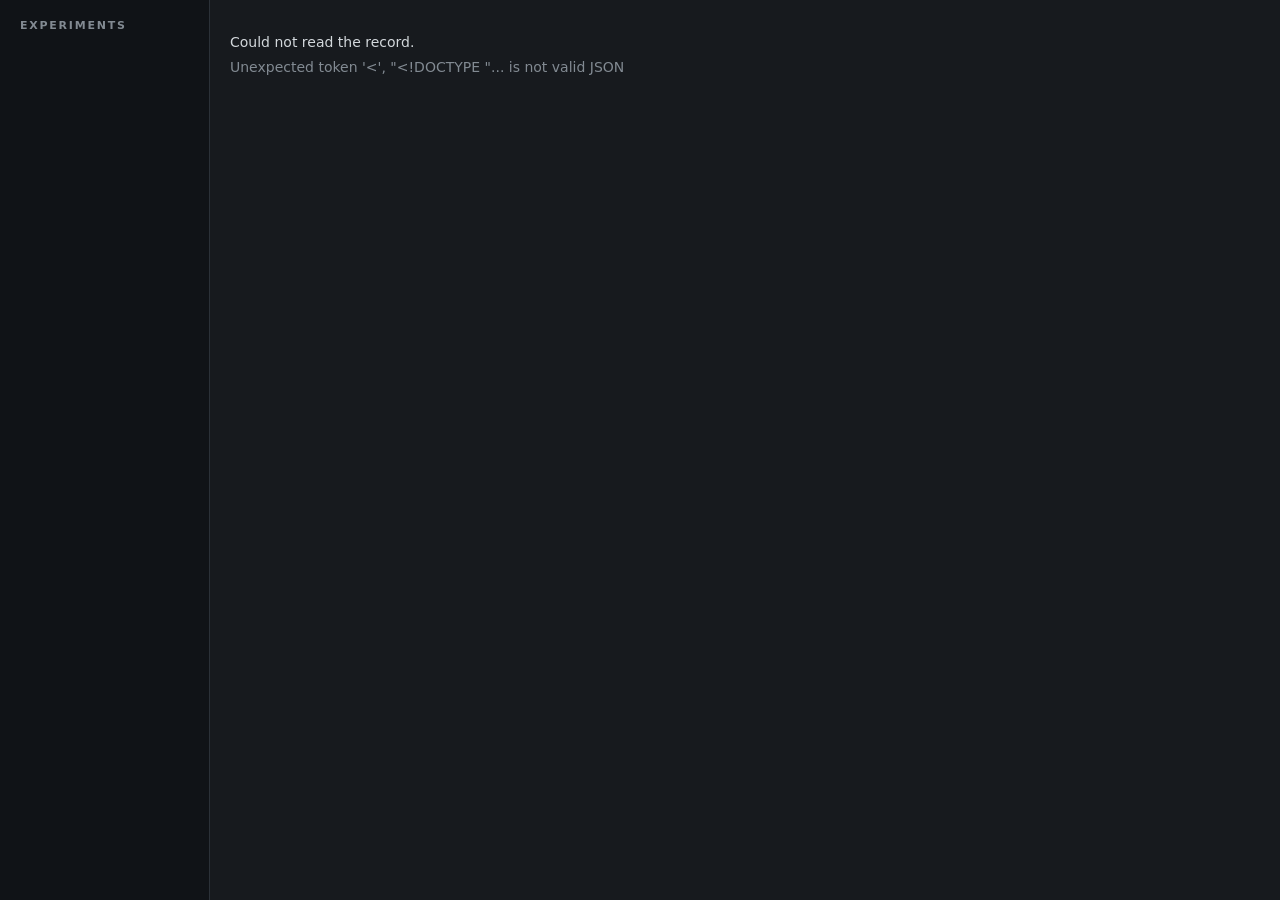
==== commit d407e5f9: "fix: put the record beside the list, not below it The first build repainted the page and left the ar" ====
--- a/cadence/web/page.html
+++ b/cadence/web/page.html
@@ -19,56 +19,53 @@
 
     --stock: #dcd7ca;
     --stock-rule: #bdb6a4;
+    --stock-sink: #cfc9ba;
     --stock-ink: #1a1916;
     --stock-ink-soft: #57524a;
 
     --caution: #e0a13a;
     --limit: #e0685a;
+    --caution-on-stock: #7a5316;
+    --limit-on-stock: #8f2f24;
 
     --trace-1: #2b9cb8;
     --trace-2: #8f6ae6;
     --trace-3: #cf5f8e;
 
     --row: 30px;
-    --gutter: 22px;
+    --gutter: 20px;
   }
   * { box-sizing: border-box; }
   html { color-scheme: dark; }
   body {
-    margin: 0;
-    background: var(--panel);
-    color: var(--ink);
+    margin: 0; height: 100vh; overflow: hidden;
+    background: var(--panel); color: var(--ink);
     font: 400 14px/1.5 ui-sans-serif, system-ui, -apple-system, "Segoe UI", sans-serif;
     font-variant-numeric: tabular-nums;
     -webkit-font-smoothing: antialiased;
   }
   .mono, code, pre, .num { font-family: ui-monospace, SFMono-Regular, Menlo, Consolas, monospace; }
-  .num { font-variant-numeric: tabular-nums; }
 
   ::selection { background: var(--caution); color: #14171a; }
   :focus-visible { outline: 2px solid var(--caution); outline-offset: 2px; }
   * { scrollbar-width: thin; scrollbar-color: var(--rule-bright) transparent; }
   *::-webkit-scrollbar { width: 10px; height: 10px; }
-  *::-webkit-scrollbar-thumb { background: var(--rule-bright); border-radius: 0; }
+  *::-webkit-scrollbar-thumb { background: var(--rule-bright); }
   *::-webkit-scrollbar-track { background: transparent; }
 
-  /* Stencil-cut label: the panel's own lettering. Uppercase, wide, small. */
   .stencil {
-    font-size: 11px; font-weight: 600; letter-spacing: .18em;
+    font-size: 11px; font-weight: 600; letter-spacing: .16em;
     text-transform: uppercase; color: var(--ink-faint);
   }
 
-  #shell { display: grid; grid-template-columns: 216px 1fr; min-height: 100vh; }
-
-  #rail {
-    background: var(--panel-deep);
-    border-right: 1px solid var(--rule);
-    padding: 20px 0; overflow-y: auto;
-  }
-  #rail .stencil { padding: 0 var(--gutter); margin-bottom: 12px; display: block; }
+  /* Nothing here scrolls the window. Each pane owns its scroll, so the record
+     you opened is never below the list you opened it from. */
+  #shell { display: grid; grid-template-columns: 210px 1fr; height: 100vh; }
+  #rail { background: var(--panel-deep); border-right: 1px solid var(--rule); padding: 18px 0; overflow-y: auto; }
+  #rail .stencil { padding: 0 var(--gutter); margin-bottom: 10px; display: block; }
   .exp {
     display: grid; grid-template-columns: 1fr auto; gap: 10px; align-items: baseline;
-    padding: 6px var(--gutter); cursor: pointer; color: var(--ink-soft);
+    padding: 5px var(--gutter); cursor: pointer; color: var(--ink-soft);
     border-left: 2px solid transparent;
   }
   .exp:hover { color: var(--ink); background: #ffffff06; }
@@ -77,49 +74,26 @@
   .exp i { font-style: normal; font-size: 12px; color: var(--ink-faint); }
   .exp i.live { color: var(--caution); }
 
-  #main { padding: 20px var(--gutter) 80px; overflow-x: hidden; min-width: 0; }
-  @media (max-width: 760px) {
-    #shell { grid-template-columns: 1fr; }
-    #rail {
-      border-right: 0; border-bottom: 1px solid var(--rule);
-      padding: 10px 0; display: flex; align-items: center; gap: 4px; overflow-x: auto;
-    }
-    #rail .stencil { margin: 0; flex: none; }
-    #exps { display: flex; }
-    .exp {
-      display: flex; gap: 8px;
-      border-left: 0; border-bottom: 2px solid transparent;
-      white-space: nowrap; padding: 4px 12px;
-    }
-    .exp b { overflow: visible; }
-    .exp[aria-current="true"] { border-left-color: transparent; border-bottom-color: var(--caution); }
-  }
-  #crumbs { margin-bottom: 18px; }
+  #main { display: flex; flex-direction: column; height: 100vh; min-width: 0; overflow: hidden; }
+  #head { padding: 14px var(--gutter) 0; flex: none; }
+  #work { flex: 1; min-height: 0; display: grid; overflow: hidden; }
+
   a, .link { color: var(--ink-soft); cursor: pointer; text-decoration: none; text-underline-offset: 3px; }
   a:hover, .link:hover { color: var(--ink); text-decoration: underline; }
-
-  h1 {
-    font-size: 19px; font-weight: 500; margin: 0;
-    display: flex; align-items: baseline; gap: 14px; flex-wrap: wrap;
-  }
-
-  /* The plan band: what this run was told to do and what it has spent. */
+  h1 { font-size: 20px; font-weight: 500; margin: 6px 0 0; display: flex; align-items: baseline; gap: 14px; flex-wrap: wrap; }
+
   .plan {
-    border-top: 1px solid var(--rule-bright);
-    border-bottom: 1px solid var(--rule);
-    padding: 12px 0; margin: 12px 0 0;
-    display: flex; flex-wrap: wrap; gap: 0 28px;
-  }
-  .plan div { display: flex; flex-direction: column; gap: 2px; }
-  .plan span { font-size: 16px; color: var(--ink); }
-  .plan .reason { flex-basis: 100%; font-size: 13px; color: var(--caution); max-width: 90ch; }
-
-  /* Dispositions are words, in a fixed column, in their own ink. Nominal is
-     the absence of a stamp: no colour, no box, nothing to look at. */
+    border-top: 1px solid var(--rule-bright); border-bottom: 1px solid var(--rule);
+    padding: 10px 0; margin: 12px 0 0; display: flex; flex-wrap: wrap; gap: 0 26px;
+  }
+  .facts { display: flex; flex-wrap: wrap; gap: 0 22px; }
+  .facts > div { display: flex; flex-direction: column; gap: 1px; }
+  .facts span { font-size: 16px; color: var(--ink); }
+
   .mark { font-size: 11px; letter-spacing: .14em; text-transform: uppercase; }
   .mark.nominal { color: var(--stock-ink-soft); }
-  .mark.caution  { color: #7a5316; }
-  .mark.limit    { color: #8f2f24; }
+  .mark.caution { color: var(--caution-on-stock); }
+  .mark.limit   { color: var(--limit-on-stock); }
   .on-panel .mark.nominal { color: var(--ink-soft); }
   .on-panel .mark.caution { color: var(--caution); }
   .on-panel .mark.limit   { color: var(--limit); }
@@ -127,43 +101,38 @@
   @keyframes lamp { 0%, 60% { opacity: 1 } 61%, 100% { opacity: .35 } }
   @media (prefers-reduced-motion: reduce) { .lamp { animation: none } }
 
-  /* Card stock: the printed surface the record lives on. */
-  .stock {
-    background: var(--stock); color: var(--stock-ink);
-    border: 1px solid #0b0d0f; box-shadow: 0 2px 10px #0006;
-    overflow-x: auto; max-width: 100%;
-  }
-  .strip { width: 100%; border-collapse: collapse; }
+  .pane { overflow: auto; min-width: 0; }
+  .pane.left { border-right: 1px solid var(--rule); background: var(--stock); }
+
+  /* Run tier: strip left, record right. */
+  .sortie { grid-template-columns: minmax(420px, 500px) minmax(0, 1fr); }
+  .stripwrap { display: grid; grid-template-columns: minmax(0, 1fr) 132px; min-height: 100%; }
+  .strip { width: 100%; border-collapse: collapse; color: var(--stock-ink); }
   .strip th {
-    font-size: 11px; letter-spacing: .16em; text-transform: uppercase; text-align: left;
-    font-weight: 600; color: var(--stock-ink-soft);
-    padding: 8px 12px; border-bottom: 1px solid var(--stock-rule);
-    background: #00000008;
-  }
-  .strip td {
-    height: var(--row); padding: 0 12px;
-    border-bottom: 1px solid #0000001a; white-space: nowrap;
-  }
+    position: sticky; top: 0; z-index: 2;
+    font-size: 11px; letter-spacing: .14em; text-transform: uppercase; text-align: left;
+    font-weight: 600; color: var(--stock-ink-soft); background: var(--stock-sink);
+    padding: 7px 12px; border-bottom: 1px solid var(--stock-rule);
+  }
+  .strip td { height: var(--row); padding: 0 12px; border-bottom: 1px solid #0000001a; white-space: nowrap; }
   .strip tbody tr { cursor: pointer; }
   .strip tbody tr:hover td { background: #00000010; }
-  .strip tbody tr[aria-selected="true"] td { background: #0000001f; box-shadow: inset 2px 0 var(--limit); }
+  .strip tbody tr[aria-selected="true"] td { background: var(--caution); }
+  .strip tbody tr[aria-selected="true"] .mark,
+  .strip tbody tr[aria-selected="true"] .from { color: #3a2a08; }
   .strip .r { text-align: right; }
   .strip .from { color: var(--stock-ink-soft); font-size: 12px; }
-  .strip .why { color: var(--stock-ink-soft); font-size: 12px; max-width: 34ch; overflow: hidden; text-overflow: ellipsis; }
-
-  /* Run page: the strip, and the trace reading down beside it. */
-  .sortie { display: grid; grid-template-columns: minmax(0, 1fr) 220px; gap: 18px; align-items: start; }
-  .sortie > * { min-width: 0; }
-  @media (max-width: 1100px) { .sortie { grid-template-columns: minmax(0, 1fr); } .trace-col { display: none } }
-  .trace-col { position: sticky; top: 20px; }
-  .trace-head { display: flex; justify-content: space-between; gap: 8px; margin-bottom: 6px; }
-
-  figure { margin: 0; }
-  figcaption { margin-bottom: 10px; }
-  .legend { display: flex; flex-wrap: wrap; gap: 4px 16px; margin-top: 10px; }
-  .legend span { display: inline-flex; align-items: center; gap: 7px; font-size: 12px; color: var(--ink-soft); }
-  .legend i { width: 10px; height: 10px; border-radius: 50%; display: inline-block; }
-  .swap { display: flex; gap: 14px; align-items: baseline; }
+  .tracecell { border-left: 1px solid var(--stock-rule); }
+  .tracecell .stencil {
+    position: sticky; top: 0; z-index: 2; display: block;
+    background: var(--stock-sink); color: var(--stock-ink-soft);
+    padding: 7px 10px; border-bottom: 1px solid var(--stock-rule);
+  }
+
+  .record { padding: 0 var(--gutter) 40px; }
+  .record > .head { position: sticky; top: 0; z-index: 3; background: var(--panel); padding: 14px 0 10px; }
+  .plate { margin-top: 4px; }
+  .swap { display: flex; gap: 12px; align-items: baseline; }
   .swap button {
     background: none; border: 0; padding: 0; cursor: pointer; font: inherit;
     font-size: 11px; letter-spacing: .14em; text-transform: uppercase; color: var(--ink-faint);
@@ -171,8 +140,18 @@
   .swap button[aria-pressed="true"] { color: var(--caution); }
   .swap button:hover { color: var(--ink); }
 
+  /* Experiment tier */
+  .survey { grid-template-columns: minmax(0, 1fr); }
+  .survey .pane { padding: 0 var(--gutter) 30px; }
+  figure { margin: 0; }
+  .legend { display: flex; flex-wrap: wrap; gap: 4px 16px; margin-top: 8px; }
+  .legend span { display: inline-flex; align-items: center; gap: 7px; font-size: 12px; color: var(--ink-soft); }
+  .legend i { width: 10px; height: 10px; border-radius: 50%; }
+  .caption { color: var(--ink-faint); font-size: 12px; margin: 6px 0 0; max-width: 90ch; }
+  .runs { margin-top: 16px; background: var(--stock); border: 1px solid #0b0d0f; }
+
   .tip {
-    position: fixed; pointer-events: none; z-index: 20; opacity: 0;
+    position: fixed; pointer-events: none; z-index: 30; opacity: 0;
     background: var(--panel-raised); border: 1px solid var(--rule-bright);
     padding: 7px 10px; font-size: 12px; color: var(--ink); max-width: 260px;
     transition: opacity .1s linear;
@@ -180,54 +159,96 @@
   .tip b { font-weight: 500; display: block; }
   .tip em { font-style: normal; color: var(--ink-faint); }
 
-  /* Trial record */
-  #record { margin-top: 26px; }
-  .facts { display: flex; flex-wrap: wrap; gap: 0 24px; margin: 0 0 14px; }
-  .facts div { display: flex; flex-direction: column; gap: 1px; }
-  .facts span { font-size: 15px; }
-  .note { color: var(--ink-soft); max-width: 72ch; }
   details { margin-top: 14px; }
-  summary {
-    cursor: pointer; font-size: 11px; letter-spacing: .14em; text-transform: uppercase;
-    color: var(--ink-faint); list-style: none;
-  }
+  summary { cursor: pointer; font-size: 11px; letter-spacing: .14em; text-transform: uppercase; color: var(--ink-faint); list-style: none; }
   summary:hover { color: var(--ink); }
   summary::-webkit-details-marker { display: none }
   summary::before { content: "+ "; }
   details[open] summary::before { content: "− "; }
   pre.src {
     background: var(--stock); color: var(--stock-ink); border: 1px solid #0b0d0f;
-    margin: 10px 0 0; padding: 14px; overflow-x: auto; font-size: 12.5px; white-space: pre;
-  }
-  .d2h-wrapper { margin-top: 10px; }
+    margin: 10px 0 0; padding: 12px; overflow-x: auto; font-size: 12.5px; white-space: pre;
+  }
+
+  /* The diff wears this page's own materials. Vendor light theme put white
+     gutters and pastel rows inside a dark panel; both its schemes are wrong
+     here, so both variable families point at the stock. */
+  .d2h-wrapper {
+    --d2h-bg-color: var(--stock);            --d2h-dark-bg-color: var(--stock);
+    --d2h-color: var(--stock-ink);           --d2h-dark-color: var(--stock-ink);
+    --d2h-border-color: var(--stock-rule);   --d2h-dark-border-color: var(--stock-rule);
+    --d2h-line-border-color: var(--stock-rule); --d2h-dark-line-border-color: var(--stock-rule);
+    --d2h-dim-color: var(--stock-ink-soft);  --d2h-dark-dim-color: var(--stock-ink-soft);
+    --d2h-del-bg-color: #e6cec7;             --d2h-dark-del-bg-color: #e6cec7;
+    --d2h-ins-bg-color: #cfd9c1;             --d2h-dark-ins-bg-color: #cfd9c1;
+    --d2h-del-highlight-bg-color: #d7a89c;   --d2h-dark-del-highlight-bg-color: #d7a89c;
+    --d2h-ins-highlight-bg-color: #b2c497;   --d2h-dark-ins-highlight-bg-color: #b2c497;
+    --d2h-empty-placeholder-bg-color: var(--stock-sink);
+    --d2h-dark-empty-placeholder-bg-color: var(--stock-sink);
+    --d2h-empty-placeholder-border-color: var(--stock-rule);
+    --d2h-dark-empty-placeholder-border-color: var(--stock-rule);
+    --d2h-info-bg-color: var(--stock-sink);  --d2h-dark-info-bg-color: var(--stock-sink);
+    --d2h-info-border-color: var(--stock-rule); --d2h-dark-info-border-color: var(--stock-rule);
+    --d2h-file-header-bg-color: var(--stock-sink);
+    --d2h-dark-file-header-bg-color: var(--stock-sink);
+    --d2h-ins-border-color: transparent;     --d2h-dark-ins-border-color: transparent;
+    --d2h-del-border-color: transparent;     --d2h-dark-del-border-color: transparent;
+  }
   .d2h-file-header { display: none; }
+  /* Its rows are transparent, so without this the panel shows through the
+     plate as black behind the code. */
+  .d2h-file-wrapper, .d2h-files-diff, .d2h-file-side-diff,
+  .d2h-file-diff, .d2h-diff-table, .d2h-diff-tbody {
+    background: var(--stock); color: var(--stock-ink);
+  }
+  .d2h-code-linenumber, .d2h-code-side-linenumber {
+    background: var(--stock-sink); color: var(--stock-ink-soft);
+  }
   .d2h-code-wrapper { position: relative; }
-  .d2h-file-wrapper { border: 1px solid #0b0d0f !important; border-radius: 0 !important; }
+  .d2h-file-wrapper { border: 1px solid #0b0d0f !important; border-radius: 0 !important; margin: 0 !important; }
+  .d2h-code-side-line, .d2h-code-line { font-size: 12.5px; }
 
   .empty { color: var(--ink-faint); padding: 18px 0; max-width: 62ch; }
   .empty b { color: var(--ink); font-weight: 500; display: block; margin-bottom: 4px; }
+  .pane.left .empty { color: var(--stock-ink-soft); }
+  .pane.left .empty b { color: var(--stock-ink); }
+
+  @media (max-width: 1000px) {
+    body { overflow: auto; height: auto; }
+    #shell { grid-template-columns: 1fr; height: auto; }
+    #main { height: auto; overflow: visible; }
+    #work { overflow: visible; }
+    .sortie, .survey { grid-template-columns: minmax(0, 1fr); }
+    .pane { overflow: visible; }
+    .pane.left { border-right: 0; border-bottom: 1px solid var(--rule); }
+    #rail { border-right: 0; border-bottom: 1px solid var(--rule); padding: 8px 0; display: flex; align-items: center; gap: 4px; overflow-x: auto; }
+    #rail .stencil { margin: 0; flex: none; }
+    #exps { display: flex; }
+    .exp { display: flex; gap: 8px; border-left: 0; border-bottom: 2px solid transparent; white-space: nowrap; padding: 4px 12px; }
+    .exp b { overflow: visible; }
+    .exp[aria-current="true"] { border-left-color: transparent; border-bottom-color: var(--caution); }
+  }
 </style>
 </head>
 <body>
 <div id="shell">
   <nav id="rail"><b class="stencil">Experiments</b><div id="exps"></div></nav>
-  <main id="main"><div id="crumbs"></div><div id="body" class="empty">Reading the record…</div></main>
+  <main id="main">
+    <div id="head"></div>
+    <div id="work" class="survey"><div class="pane"><div class="empty">Reading the record…</div></div></div>
+  </main>
 </div>
 <div class="tip" id="tip" role="status" aria-live="polite"></div>
 <script>
 const $ = (id) => document.getElementById(id);
 let at = { experiment: null, run: null, trial: null };
-let metric = null;
-let moving = false;
-let timer = null;
+let metric = null, moving = false, timer = null, stamp = null;
 let how = "split";
 try { how = localStorage.getItem("cadence.diff") || "split"; } catch (e) {}
 
 const ROW = 30;
 const SERIES = ["#2b9cb8", "#8f6ae6", "#cf5f8e"];
 
-// The address bar is the state. A run you are watching is a tab you can
-// leave open, bookmark, or send to someone with the same database.
 function readHash() {
   const raw = decodeURIComponent(location.hash.replace(/^#\/?/, ""));
   const m = raw.match(/^run\/(.+?)(?:\/trial\/(.+))?$/);
@@ -254,8 +275,7 @@
 const LIMIT = ["failed", "crashed", "timed_out", "rejected"];
 const CAUTION = ["stalled", "abandoned", "retried", "running", "started", "prompted"];
 const band = (s) => LIMIT.includes(s) ? "limit" : CAUTION.includes(s) ? "caution" : "nominal";
-const mark = (s, live) =>
-  `<span class="mark ${band(s)}${live ? " lamp" : ""}">${esc(String(s).replace(/_/g, " "))}</span>`;
+const mark = (s, live) => `<span class="mark ${band(s)}${live ? " lamp" : ""}">${esc(String(s).replace(/_/g, " "))}</span>`;
 
 const when = (iso) => {
   if (!iso) return "–";
@@ -274,10 +294,9 @@
 };
 const money = (u) => u == null ? "unpriced" : "$" + Number(u).toFixed(4);
 const sig = (v) => typeof v === "number"
-  ? (Math.abs(v) >= 1000 ? v.toLocaleString() : String(Number(v.toFixed(4))))
-  : esc(v);
-
-const facts = (pairs) => `<div class="facts">${
+  ? (Math.abs(v) >= 1000 ? v.toLocaleString() : String(Number(v.toFixed(4)))) : esc(v);
+
+const facts = (pairs, cls) => `<div class="facts ${cls || ""}">${
   pairs.filter(p => p && p[0] !== null && p[0] !== undefined)
        .map(([v, k]) => `<div><b class="stencil">${k}</b><span>${v}</span></div>`).join("")}</div>`;
 
@@ -286,16 +305,23 @@
   for (const t of rows) for (const k of Object.keys(t.metrics || {})) if (!seen.includes(k)) seen.push(k);
   return seen;
 };
-const pick = (rows) => {
-  const keys = keysOf(rows);
-  return keys.includes(metric) ? metric : keys[0] || null;
-};
-
-// --- tooltip -------------------------------------------------------------
+const pick = (rows) => { const k = keysOf(rows); return k.includes(metric) ? metric : k[0] || null; };
+
+// One crashed trial scores 0 while the rest sit near 2.6; taken literally that
+// flattens a whole run into a hairline. The panel's answer is a working band
+// with the excursion drawn leaving it, never a rescale that hides the zero.
+function scaleOf(values) {
+  const known = values.filter(v => typeof v === "number").sort((a, b) => a - b);
+  if (!known.length) return null;
+  const hi = known[known.length - 1];
+  const floor = known[Math.floor(known.length * 0.1)];
+  const lo = floor < hi ? floor : known[0];
+  return { lo, hi, span: (hi - lo) || Math.abs(hi) || 1, offscale: known.filter(v => v < lo) };
+}
+
 const tip = $("tip");
 function showTip(e, html) {
-  tip.innerHTML = html;
-  tip.style.opacity = "1";
+  tip.innerHTML = html; tip.style.opacity = "1";
   const b = tip.getBoundingClientRect();
   let x = e.clientX + 14, y = e.clientY + 14;
   if (x + b.width > innerWidth - 8) x = e.clientX - b.width - 14;
@@ -304,85 +330,73 @@
 }
 const hideTip = () => { tip.style.opacity = "0"; };
 
-// --- the trace: metric down the page, in step with the strip -------------
 function traceSvg(rows, key) {
   const vals = rows.map(t => (t.metrics || {})[key]);
-  const known = vals.filter(v => typeof v === "number");
-  if (known.length < 1) return `<p class="empty">Nothing scored yet.</p>`;
-  const lo = Math.min(...known), hi = Math.max(...known);
-  const span = hi - lo || Math.abs(hi) || 1;
-  const W = 220, PAD = 26, H = rows.length * ROW;
-  const x = (v) => PAD + ((v - lo) / span) * (W - PAD * 2);
+  const s = scaleOf(vals);
+  if (!s) return "";
+  const W = 132, PAD = 18, H = rows.length * ROW;
+  const x = (v) => PAD + Math.max(0, Math.min(1, (v - s.lo) / s.span)) * (W - PAD * 2);
   const y = (i) => i * ROW + ROW / 2;
   let d = "", pts = "";
   rows.forEach((t, i) => {
     const v = vals[i];
     if (typeof v !== "number") return;
+    const off = v < s.lo, best = v === s.hi;
     d += (d ? " L " : "M ") + x(v).toFixed(1) + " " + y(i).toFixed(1);
-    const best = v === hi;
-    pts += `<circle cx="${x(v).toFixed(1)}" cy="${y(i).toFixed(1)}" r="${best ? 5 : 4}"
-      fill="${best ? "var(--caution)" : "var(--trace-1)"}" stroke="var(--panel)" stroke-width="2"
-      data-i="${i}" class="pt"><title>trial ${t.seq}: ${sig(v)}</title></circle>`;
+    pts += `<circle cx="${x(v).toFixed(1)}" cy="${y(i).toFixed(1)}" r="${best ? 5 : 3.5}"
+      fill="${off ? "var(--stock)" : best ? "var(--caution)" : "var(--trace-1)"}"
+      stroke="${off ? "var(--limit-on-stock)" : "var(--stock)"}" stroke-width="2"
+      class="pt" data-i="${i}"><title>trial ${t.seq}: ${sig(v)}${off ? " (off scale low)" : ""}</title></circle>`;
   });
-  return `<svg viewBox="0 0 ${W} ${H}" width="${W}" height="${H}" role="img"
-      aria-label="${esc(key)} by trial, ${known.length} scored">
-    <line x1="${PAD}" y1="0" x2="${PAD}" y2="${H}" stroke="var(--rule)" stroke-width="1"/>
-    <path d="${d}" fill="none" stroke="var(--trace-1)" stroke-width="2"
-      stroke-linejoin="round" stroke-linecap="round"/>
-    ${pts}
-  </svg>`;
-}
-
-// --- the trajectory: one line per run, across an experiment --------------
-function trajectorySvg(runs, key) {
-  const W = 760, H = 240, L = 54, R = 118, T = 16, B = 30;
-  let lo = Infinity, hi = -Infinity, maxN = 0;
-  for (const r of runs) {
-    r.points.forEach((v, i) => {
-      if (typeof v !== "number") return;
-      lo = Math.min(lo, v); hi = Math.max(hi, v); maxN = Math.max(maxN, i + 1);
-    });
-  }
-  if (!isFinite(lo) || maxN === 0) return "";
-  const span = hi - lo || Math.abs(hi) || 1;
+  return `<svg viewBox="0 0 ${W} ${H}" width="${W}" height="${H}" style="display:block"
+      role="img" aria-label="${esc(key)} by trial">
+    <line x1="${PAD}" y1="0" x2="${PAD}" y2="${H}" stroke="var(--stock-rule)"/>
+    <path d="${d}" fill="none" stroke="var(--trace-1)" stroke-width="2" stroke-linejoin="round"/>
+    ${pts}</svg>`;
+}
+
+function trajectorySvg(runs, key, H) {
+  const s = scaleOf(runs.flatMap(r => r.points));
+  let maxN = 0;
+  runs.forEach(r => r.points.forEach((v, i) => { if (typeof v === "number") maxN = Math.max(maxN, i + 1); }));
+  if (!s || !maxN) return "";
+  const W = 1000, L = 64, R = 150, T = 18, B = 34;
   const x = (i) => L + (maxN === 1 ? (W - L - R) / 2 : (i / (maxN - 1)) * (W - L - R));
-  const y = (v) => T + (1 - (v - lo) / span) * (H - T - B);
+  const y = (v) => T + (1 - Math.max(0, Math.min(1, (v - s.lo) / s.span))) * (H - T - B);
   let body = "";
   runs.forEach((r, n) => {
     const c = SERIES[n % SERIES.length];
     let d = "", last = null;
     r.points.forEach((v, i) => {
       if (typeof v !== "number") return;
+      const off = v < s.lo;
       d += (d ? " L " : "M ") + x(i).toFixed(1) + " " + y(v).toFixed(1);
       last = { i, v };
-      body += `<circle cx="${x(i).toFixed(1)}" cy="${y(v).toFixed(1)}" r="4.5" fill="${c}"
-        stroke="var(--panel)" stroke-width="2" class="jp" data-run="${esc(r.id)}"
-        data-seq="${i}" data-val="${sig(v)}"><title>${esc(r.id)} trial ${i}: ${sig(v)}</title></circle>`;
+      body += `<circle cx="${x(i).toFixed(1)}" cy="${y(v).toFixed(1)}" r="4.5"
+        fill="${off ? "var(--panel)" : c}" stroke="${off ? "var(--limit)" : "var(--panel)"}" stroke-width="2"
+        class="jp" data-run="${esc(r.id)}" data-seq="${i}" data-val="${sig(v)}" data-off="${off}"
+        ><title>${esc(r.id)} trial ${i}: ${sig(v)}</title></circle>`;
     });
-    body = `<path d="${d}" fill="none" stroke="${c}" stroke-width="2"
-      stroke-linejoin="round" stroke-linecap="round"/>` + body;
-    if (last) body += `<text x="${(x(last.i) + 10).toFixed(1)}" y="${(y(last.v) + 4).toFixed(1)}"
-      fill="var(--ink-soft)" font-size="11">${esc(r.id.slice(9, 15))}</text>`;
+    body = `<path d="${d}" fill="none" stroke="${c}" stroke-width="2" stroke-linejoin="round"/>` + body;
+    if (last) body += `<text x="${(x(last.i) + 12).toFixed(1)}" y="${(y(last.v) + 4).toFixed(1)}"
+      fill="${c}" font-size="12">${esc(r.label)}</text>`;
   });
-  const ticks = [hi, lo].map(v =>
-    `<text x="${L - 8}" y="${(y(v) + 4).toFixed(1)}" text-anchor="end" fill="var(--ink-faint)"
-      font-size="11">${sig(v)}</text>
-     <line x1="${L}" y1="${y(v).toFixed(1)}" x2="${W - R}" y2="${y(v).toFixed(1)}"
-      stroke="var(--rule)" stroke-width="1"/>`).join("");
-  return `<svg viewBox="0 0 ${W} ${H}" style="width:100%;height:auto;display:block" role="img" aria-label="${esc(key)} by trial for ${runs.length} runs">
-    ${ticks}
-    <text x="${L}" y="${H - 8}" fill="var(--ink-faint)" font-size="11">trial 0</text>
-    <text x="${(W - R).toFixed(1)}" y="${H - 8}" text-anchor="end" fill="var(--ink-faint)"
-      font-size="11">trial ${maxN - 1}</text>
-    ${body}
-  </svg>`;
+  const grid = [s.hi, s.lo].map(v =>
+    `<line x1="${L}" y1="${y(v).toFixed(1)}" x2="${W - R}" y2="${y(v).toFixed(1)}" stroke="var(--rule)"/>
+     <text x="${L - 8}" y="${(y(v) + 4).toFixed(1)}" text-anchor="end" fill="var(--ink-faint)" font-size="12">${sig(v)}</text>`).join("");
+  return `<svg viewBox="0 0 ${W} ${H}" style="width:100%;height:auto;display:block" role="img"
+      aria-label="${esc(key)} by trial for ${runs.length} runs">
+    ${grid}
+    <text x="${L}" y="${H - 10}" fill="var(--ink-faint)" font-size="12">trial 0</text>
+    <text x="${(W - R).toFixed(1)}" y="${H - 10}" text-anchor="end" fill="var(--ink-faint)" font-size="12">trial ${maxN - 1}</text>
+    ${body}</svg>`;
 }
 
 // --- views ---------------------------------------------------------------
 async function drawExperiments() {
   const rows = await get("/api/experiments");
   $("exps").innerHTML =
-    `<div class="exp" data-x="" aria-current="${at.experiment === null}"><b>All runs</b></div>` +
+    `<div class="exp" data-x="" aria-current="${at.experiment === null && !at.run}"><b>All runs</b></div>` +
     rows.map(e => `<div class="exp" data-x="${esc(e.name)}" aria-current="${at.experiment === e.name}">
       <b title="${esc(e.name)}">${esc(e.name)}</b>
       <i class="${e.running ? "live" : ""}">${e.running ? e.running + " live" : e.runs}</i></div>`).join("");
@@ -391,64 +405,67 @@
   });
 }
 
+const runTable = (runs) => `<div class="runs"><table class="strip"><thead><tr>
+  <th>run</th><th>status</th><th class="r">trials</th><th>experiment</th>
+  <th>owner</th><th>started</th></tr></thead><tbody>${
+  runs.map(r => `<tr data-id="${esc(r.id)}">
+    <td class="mono">${esc(r.id)}</td>
+    <td>${mark(r.stalled ? "stalled" : r.status, r.status === "running" && !r.stalled)}</td>
+    <td class="r num">${r.trials}</td>
+    <td>${esc(r.experiment || "—")}</td>
+    <td class="from">${esc(r.owner || "—")}</td>
+    <td class="from">${when(r.started_at)}</td></tr>`).join("")}</tbody></table></div>`;
+
 async function drawRuns() {
   const q = at.experiment ? "?experiment=" + encodeURIComponent(at.experiment) : "";
   const runs = await get("/api/runs" + q);
   moving = runs.some(r => r.status === "running" && !r.stalled);
-  $("crumbs").innerHTML = `<b class="stencil">${at.experiment ? "Experiment" : "All records"}</b>`;
+  $("head").innerHTML = `<b class="stencil">${at.experiment ? "Experiment" : "All records"}</b>
+    <h1>${esc(at.experiment || "All runs")}</h1>`;
+  $("work").className = "survey";
   if (!runs.length) {
-    $("body").innerHTML = `<div class="empty"><b>No runs recorded.</b>
-      A run records itself when DATABASE_URL is set. Start one with <code>cadence run</code>.</div>`;
+    $("work").innerHTML = `<div class="pane"><div class="empty"><b>No runs recorded.</b>
+      A run records itself when DATABASE_URL is set. Start one with <code>cadence run</code>.</div></div>`;
     return;
   }
-  $("body").innerHTML =
-    `<h1>${esc(at.experiment || "All runs")}</h1>
-     <div id="chart"></div>
-     <div class="stock" style="margin-top:22px"><table class="strip"><thead><tr>
-       <th>run</th><th>status</th><th class="r">trials</th><th>experiment</th>
-       <th>owner</th><th>started</th></tr></thead><tbody>${
-      runs.map(r => `<tr data-id="${esc(r.id)}">
-        <td class="mono">${esc(r.id)}</td>
-        <td>${mark(r.stalled ? "stalled" : r.status, r.status === "running" && !r.stalled)}</td>
-        <td class="r num">${r.trials}</td>
-        <td>${esc(r.experiment || "—")}</td>
-        <td class="from">${esc(r.owner || "—")}</td>
-        <td class="from">${when(r.started_at)}</td></tr>`).join("")}</tbody></table></div>`;
-  $("body").querySelectorAll("tr[data-id]").forEach(tr =>
+  $("work").innerHTML = `<div class="pane"><div id="chart"></div>${runTable(runs)}</div>`;
+  $("work").querySelectorAll("tr[data-id]").forEach(tr =>
     tr.onclick = () => { at.run = tr.dataset.id; at.trial = null; metric = null; draw(); });
   if (at.experiment && runs.length > 1) await drawTrajectory(runs);
 }
 
 async function drawTrajectory(runs) {
-  const some = runs.slice(0, SERIES.length);
-  const fetched = await Promise.all(some.map(r =>
+  const shown = runs.slice(0, SERIES.length);
+  const dropped = runs.length - shown.length;
+  const fetched = await Promise.all(shown.map(r =>
     get("/api/runs/" + encodeURIComponent(r.id) + "/trials?limit=500").catch(() => [])));
   const keys = keysOf(fetched.flat());
   const key = keys.includes(metric) ? metric : keys[0];
   if (!key) return;
-  const series = some.map((r, i) => ({
-    id: r.id, points: fetched[i].map(t => (t.metrics || {})[key])
+  const series = shown.map((r, i) => ({
+    id: r.id, label: when(r.started_at), points: fetched[i].map(t => (t.metrics || {})[key])
   })).filter(s => s.points.some(v => typeof v === "number"));
   if (series.length < 2) return;
-  const svg = trajectorySvg(series, key);
+  const s = scaleOf(series.flatMap(r => r.points));
+  const svg = trajectorySvg(series, key, 300);
   if (!svg) return;
   $("chart").innerHTML = `<figure>
-    <figcaption class="swap">
+    <figcaption class="swap" style="margin:4px 0 8px">
       <b class="stencil">${esc(key)} by trial</b>
-      ${keys.length > 1 ? keys.map(k =>
-        `<button data-k="${esc(k)}" aria-pressed="${k === key}">${esc(k)}</button>`).join("") : ""}
+      ${keys.length > 1 ? keys.map(k => `<button data-k="${esc(k)}" aria-pressed="${k === key}">${esc(k)}</button>`).join("") : ""}
     </figcaption>
     ${svg}
-    <div class="legend">${series.map((s, n) =>
-      `<span><i style="background:${SERIES[n % SERIES.length]}"></i>${esc(s.id)}</span>`).join("")}</div>
-    <p class="empty" style="padding:8px 0 0;font-size:12px">Points are the trials that scored; a gap is a
-      trial that produced nothing. Lines are straight between measurements — nothing is smoothed.</p>
+    <div class="legend">${series.map((s2, n) =>
+      `<span><i style="background:${SERIES[n % SERIES.length]}"></i>${esc(s2.id)}</span>`).join("")}</div>
+    <p class="caption">Straight between measurements, nothing smoothed; a gap is a trial that produced nothing.${
+      s.offscale.length ? ` ${s.offscale.length} point${s.offscale.length > 1 ? "s" : ""} scored below the working band
+      (${s.offscale.map(sig).join(", ")}) and sit hollow on the floor line.` : ""}${
+      dropped ? ` ${dropped} older run${dropped > 1 ? "s are" : " is"} not plotted; ${dropped > 1 ? "they are" : "it is"} in the table below.` : ""}</p>
   </figure>`;
-  $("chart").querySelectorAll("button[data-k]").forEach(b =>
-    b.onclick = () => { metric = b.dataset.k; draw(); });
+  $("chart").querySelectorAll("button[data-k]").forEach(b => b.onclick = () => { metric = b.dataset.k; draw(); });
   $("chart").querySelectorAll(".jp").forEach(c => {
-    c.onmousemove = (e) => showTip(e,
-      `<b>trial ${c.dataset.seq} · ${c.dataset.val}</b><em>${esc(c.dataset.run)}</em>`);
+    c.onmousemove = (e) => showTip(e, `<b>trial ${c.dataset.seq} · ${c.dataset.val}</b>
+      <em>${esc(c.dataset.run)}${c.dataset.off === "true" ? " · off scale low" : ""}</em>`);
     c.onmouseleave = hideTip;
   });
 }
@@ -458,66 +475,67 @@
     get("/api/runs/" + encodeURIComponent(at.run)),
     get("/api/runs/" + encodeURIComponent(at.run) + "/trials?limit=500"),
   ]);
+  if (run.experiment) at.experiment = run.experiment;
   moving = run.status === "running" && !run.stalled;
-  const live = moving;
   const state = run.stalled ? "stalled" : run.status;
   const key = pick(trials);
   const tokens = run.spend.tokens_in + run.spend.tokens_out;
-  $("crumbs").innerHTML = `<span class="link" id="back">← ${esc(run.experiment || "all runs")}</span>`;
-  $("body").innerHTML = `
+  $("head").innerHTML = `
+    <span class="link" id="back">← ${esc(run.experiment || "all runs")}</span>
     <div class="on-panel">
-      <h1><span class="mono">${esc(run.id)}</span> ${mark(state, live)}</h1>
+      <h1><span class="mono">${esc(run.id)}</span> ${mark(state, moving)}</h1>
       ${facts([
-        [run.trials, "trials flown"],
-        [run.scored, "scored"],
+        [run.trials, "trials flown"], [run.scored, "scored"],
         [dur(run.duration_ms), "elapsed"],
-        [run.spend.calls + (run.spend.replayed ? ` <em class="note">(${run.spend.replayed} replayed)</em>` : ""), "model calls"],
+        [run.spend.calls + (run.spend.replayed ? ` <em style="font-style:normal;color:var(--ink-faint)">(${run.spend.replayed} replayed)</em>` : ""), "model calls"],
         [tokens.toLocaleString(), "tokens"],
         run.spend.usd == null ? null : [money(run.spend.usd), "spent"],
-      ]).replace('class="facts"', 'class="facts plan"')}
-      ${run.reason ? `<p class="plan reason" style="border:0;padding:8px 0 0">${esc(run.reason)}</p>` : ""}
-    </div>
-    <div class="sortie" style="margin-top:20px">
-      <div class="stock">
-        ${trials.length ? `<table class="strip"><thead><tr>
-          <th class="r">#</th><th>disposition</th><th>${esc(key || "metrics")}</th>
-          <th>from</th><th>note</th></tr></thead><tbody>${
-          trials.map(t => `<tr data-id="${esc(t.id)}" aria-selected="${t.id === at.trial}">
-            <td class="r num">${t.seq}</td>
-            <td>${mark(t.outcome || t.status, false)}</td>
-            <td class="num">${key && t.metrics && t.metrics[key] != null ? sig(t.metrics[key]) : "—"}</td>
-            <td class="from mono">${t.parent ? esc(t.parent.slice(0, 8)) : "seed"}</td>
-            <td class="why">${esc(t.reason || "")}</td></tr>`).join("")}</tbody></table>`
-          : `<div class="empty" style="padding:22px"><b>No trials yet.</b>
-             The run has started but nothing has been measured.</div>`}
-      </div>
-      <div class="trace-col">
-        <div class="trace-head"><b class="stencil">${esc(key || "trace")}</b>
-          <b class="stencil">${trials.length} pts</b></div>
-        ${trials.length ? traceSvg(trials, key) : ""}
-      </div>
-    </div>
-    <div id="record"></div>
-    ${run.manifest ? `<details><summary>Test plan</summary><pre class="src">${esc(run.manifest)}</pre></details>` : ""}`;
+      ], "plan")}
+    </div>`;
   $("back").onclick = () => { at.run = null; at.trial = null; draw(); };
-  $("body").querySelectorAll("tr[data-id]").forEach(tr =>
+  $("work").className = "sortie";
+  $("work").innerHTML = `
+    <div class="pane left" id="stripPane">${trials.length ? `<div class="stripwrap">
+      <table class="strip"><thead><tr><th class="r">#</th><th>disposition</th>
+        <th class="r">${esc(key || "metric")}</th><th>from</th></tr></thead><tbody>${
+        trials.map(t => `<tr data-id="${esc(t.id)}" aria-selected="${t.id === at.trial}">
+          <td class="r num">${t.seq}</td>
+          <td>${mark(t.outcome || t.status, false)}</td>
+          <td class="r num">${key && t.metrics && t.metrics[key] != null ? sig(t.metrics[key]) : "—"}</td>
+          <td class="from mono">${t.parent ? esc(t.parent.slice(0, 8)) : "seed"}</td></tr>`).join("")}</tbody></table>
+      <div class="tracecell"><b class="stencil">${esc(key || "trace")}</b>${traceSvg(trials, key)}</div>
+    </div>` : `<div class="empty" style="padding:22px"><b>No trials yet.</b>
+      The run has started but nothing has been measured.</div>`}</div>
+    <div class="pane" id="record"></div>`;
+  $("work").querySelectorAll("tr[data-id]").forEach(tr =>
     tr.onclick = () => { at.trial = at.trial === tr.dataset.id ? null : tr.dataset.id; draw(); });
-  $("body").querySelectorAll(".pt").forEach(c => {
+  $("work").querySelectorAll(".pt").forEach(c => {
     const t = trials[+c.dataset.i];
-    c.onmousemove = (e) => showTip(e,
-      `<b>trial ${t.seq} · ${sig((t.metrics || {})[key])}</b><em>${esc(t.outcome || t.status)}</em>`);
+    c.onmousemove = (e) => showTip(e, `<b>trial ${t.seq} · ${sig((t.metrics || {})[key])}</b>
+      <em>${esc(t.outcome || t.status)}</em>`);
     c.onmouseleave = hideTip;
     c.onclick = () => { at.trial = t.id; draw(); };
   });
-  if (at.trial) await drawTrial();
+  if (at.trial) await drawTrial(); else drawPlan(run);
+}
+
+// With nothing selected, the record pane carries what the run was told to do.
+function drawPlan(run) {
+  $("record").innerHTML = `<div class="record">
+    <div class="head"><b class="stencil">Test plan</b></div>
+    ${run.reason ? `<p class="caption" style="color:var(--limit);max-width:80ch;margin:0 0 12px">${esc(run.reason)}</p>` : ""}
+    ${run.manifest ? `<pre class="src" style="margin-top:0">${esc(run.manifest)}</pre>`
+      : `<div class="empty">No manifest was recorded for this run.</div>`}
+    <p class="caption">Select a trial to read what the model changed.</p>
+  </div>`;
 }
 
 async function drawTrial() {
   const t = await get("/api/trials/" + encodeURIComponent(at.trial));
-  $("record").innerHTML = `
-    <div class="on-panel">
+  $("record").innerHTML = `<div class="record on-panel">
+    <div class="head">
       <h1>Trial ${t.seq} ${mark(t.outcome || t.status, false)}
-        ${t.diff ? `<span class="swap" style="font-size:11px">
+        ${t.diff ? `<span class="swap" style="margin-left:auto">
           <button data-how="split" aria-pressed="${how === "split"}">split</button>
           <button data-how="unified" aria-pressed="${how === "unified"}">unified</button></span>` : ""}</h1>
       ${facts([
@@ -528,11 +546,12 @@
         t.wall_ms == null ? null : [dur(t.wall_ms), "measuring"],
         t.attempts > 1 ? [t.attempts, "attempts"] : null,
         [t.parent ? `<span class="mono">${esc(t.parent.slice(0, 12))}</span>` : "seed", "folded from"],
-      ]).replace('class="facts"', 'class="facts plan"')}
+      ], "plan")}
     </div>
-    ${diffHtml(t)}
+    <div class="plate">${diffHtml(t)}</div>
     ${t.response ? `<details><summary>What the model said</summary><pre class="src">${esc(t.response)}</pre></details>` : ""}
-    ${t.code ? `<details><summary>The whole program</summary><pre class="src">${esc(t.code)}</pre></details>` : ""}`;
+    ${t.code ? `<details><summary>The whole program</summary><pre class="src">${esc(t.code)}</pre></details>` : ""}
+  </div>`;
   $("record").querySelectorAll("button[data-how]").forEach(b => b.onclick = () => {
     how = b.dataset.how;
     try { localStorage.setItem("cadence.diff", how); } catch (e) {}
@@ -547,10 +566,7 @@
       : "No answer came back, so nothing was ever built.";
     return `<div class="empty"><b>No candidate.</b>${esc(t.reason || why)}</div>`;
   }
-  if (!t.diff.trim()) {
-    return `<div class="empty"><b>Nothing changed.</b>
-      The candidate is identical to its parent.</div>`;
-  }
+  if (!t.diff.trim()) return `<div class="empty"><b>Nothing changed.</b>The candidate is identical to its parent.</div>`;
   return Diff2Html.html(t.diff, {
     outputFormat: how === "split" ? "side-by-side" : "line-by-line",
     drawFileList: false, matching: "words", colorScheme: "light",
@@ -561,22 +577,22 @@
 async function draw() {
   hideTip();
   writeHash();
-  // The shell ships with an empty-state class on #body; it carries a reading
-  // measure that would cap every later view at 62ch.
-  $("body").className = "";
+  // A watched run redraws every few seconds; losing your place in the strip
+  // each time would make the live view the one you cannot read.
+  const keep = { left: $("stripPane")?.scrollTop, right: $("record")?.scrollTop };
   try {
     await drawExperiments();
     if (at.run) await drawRun(); else await drawRuns();
   } catch (e) {
-    $("body").innerHTML = `<div class="empty"><b>Could not read the record.</b>${esc(e.message)}</div>`;
-  }
+    $("work").innerHTML = `<div class="pane"><div class="empty">
+      <b>Could not read the record.</b>${esc(e.message)}</div></div>`;
+  }
+  if (keep.left) { const p = $("stripPane"); if (p) p.scrollTop = keep.left; }
+  if (keep.right) { const p = $("record"); if (p) p.scrollTop = keep.right; }
   clearTimeout(timer);
   if (moving) timer = setTimeout(draw, 5000);
 }
 
-// The page is read from disk on every request, so an edit is live the moment
-// it is saved; this is the half that saves the reload.
-let stamp = null;
 setInterval(async () => {
   try {
     const v = (await get("/api/version")).page;
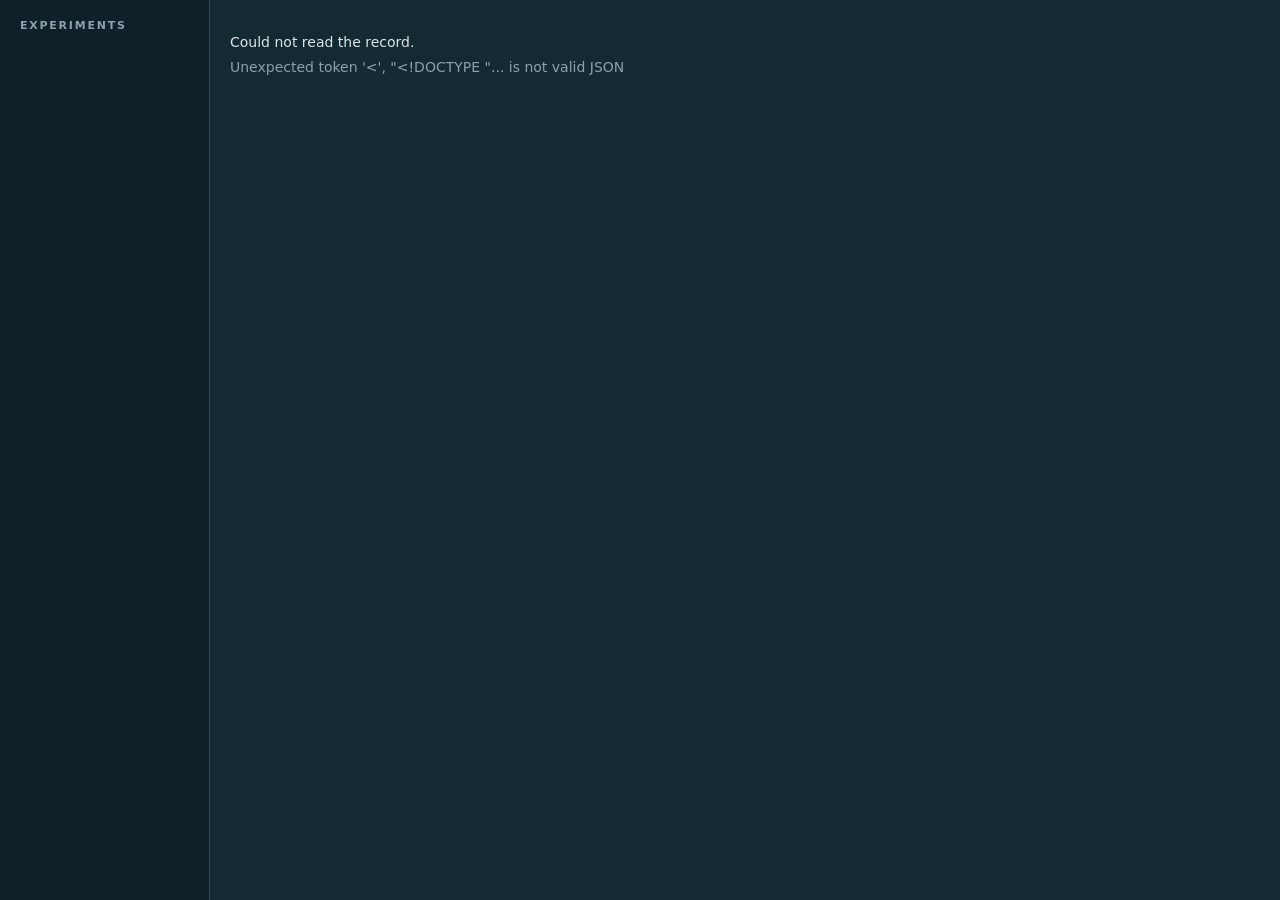
==== commit cfe17813: "refactor: one material, and a ground that is a colour Two complaints, one cause. The page was near-b" ====
--- a/cadence/web/page.html
+++ b/cadence/web/page.html
@@ -7,26 +7,27 @@
 <link rel="stylesheet" href="/vendor/diff2html.min.css">
 <script src="/vendor/diff2html.min.js"></script>
 <style>
+  /* One material. The record is a raised plane of the same ground, never a
+     foreign sheet laid on it. The ground is blue because the diff is the most
+     important surface on the page and green additions vanish on a green one. */
   :root {
-    --panel: #171a1e;
-    --panel-deep: #101317;
-    --panel-raised: #1e2228;
-    --rule: #2b3138;
-    --rule-bright: #3a424b;
-    --ink: #d3d8dc;
-    --ink-soft: #949ca4;
-    --ink-faint: #828a92;
-
-    --stock: #dcd7ca;
-    --stock-rule: #bdb6a4;
-    --stock-sink: #cfc9ba;
-    --stock-ink: #1a1916;
-    --stock-ink-soft: #57524a;
-
-    --caution: #e0a13a;
-    --limit: #e0685a;
-    --caution-on-stock: #7a5316;
-    --limit-on-stock: #8f2f24;
+    --panel: #142a33;
+    --panel-deep: #0e2028;
+    --plane: #1b343d;
+    --plane-head: #21404a;
+    --rule: #2a4a55;
+    --rule-bright: #3b6272;
+    --ink: #dde6ea;
+    --ink-soft: #a0b4bd;
+    --ink-faint: #8ba1ab;
+
+    --caution: #e8ab45;
+    --limit: #f0776a;
+
+    --del: #43232a;
+    --del-word: #6b3039;
+    --ins: #1d4434;
+    --ins-word: #2c6a4c;
 
     --trace-1: #2b9cb8;
     --trace-2: #8f6ae6;
@@ -46,7 +47,7 @@
   }
   .mono, code, pre, .num { font-family: ui-monospace, SFMono-Regular, Menlo, Consolas, monospace; }
 
-  ::selection { background: var(--caution); color: #14171a; }
+  ::selection { background: var(--caution); color: #241a05; }
   :focus-visible { outline: 2px solid var(--caution); outline-offset: 2px; }
   * { scrollbar-width: thin; scrollbar-color: var(--rule-bright) transparent; }
   *::-webkit-scrollbar { width: 10px; height: 10px; }
@@ -91,42 +92,40 @@
   .facts span { font-size: 16px; color: var(--ink); }
 
   .mark { font-size: 11px; letter-spacing: .14em; text-transform: uppercase; }
-  .mark.nominal { color: var(--stock-ink-soft); }
-  .mark.caution { color: var(--caution-on-stock); }
-  .mark.limit   { color: var(--limit-on-stock); }
-  .on-panel .mark.nominal { color: var(--ink-soft); }
-  .on-panel .mark.caution { color: var(--caution); }
-  .on-panel .mark.limit   { color: var(--limit); }
+  .mark.nominal { color: var(--ink-faint); }
+  .mark.caution { color: var(--caution); }
+  .mark.limit   { color: var(--limit); }
   .lamp { animation: lamp 1.6s steps(1, end) infinite; }
   @keyframes lamp { 0%, 60% { opacity: 1 } 61%, 100% { opacity: .35 } }
   @media (prefers-reduced-motion: reduce) { .lamp { animation: none } }
 
   .pane { overflow: auto; min-width: 0; }
-  .pane.left { border-right: 1px solid var(--rule); background: var(--stock); }
+  .pane.left { border-right: 1px solid var(--rule); background: var(--plane); }
 
   /* Run tier: strip left, record right. */
   .sortie { grid-template-columns: minmax(420px, 500px) minmax(0, 1fr); }
   .stripwrap { display: grid; grid-template-columns: minmax(0, 1fr) 132px; min-height: 100%; }
-  .strip { width: 100%; border-collapse: collapse; color: var(--stock-ink); }
+  .strip { width: 100%; border-collapse: collapse; }
   .strip th {
     position: sticky; top: 0; z-index: 2;
     font-size: 11px; letter-spacing: .14em; text-transform: uppercase; text-align: left;
-    font-weight: 600; color: var(--stock-ink-soft); background: var(--stock-sink);
-    padding: 7px 12px; border-bottom: 1px solid var(--stock-rule);
-  }
-  .strip td { height: var(--row); padding: 0 12px; border-bottom: 1px solid #0000001a; white-space: nowrap; }
+    font-weight: 600; color: var(--ink-faint); background: var(--plane-head);
+    padding: 7px 12px; border-bottom: 1px solid var(--rule);
+  }
+  .strip td { height: var(--row); padding: 0 12px; border-bottom: 1px solid var(--rule); white-space: nowrap; }
   .strip tbody tr { cursor: pointer; }
-  .strip tbody tr:hover td { background: #00000010; }
+  .strip tbody tr:hover td { background: #ffffff0a; }
   .strip tbody tr[aria-selected="true"] td { background: var(--caution); }
+  .strip tbody tr[aria-selected="true"] td { color: #241a05; }
   .strip tbody tr[aria-selected="true"] .mark,
-  .strip tbody tr[aria-selected="true"] .from { color: #3a2a08; }
+  .strip tbody tr[aria-selected="true"] .from { color: #241a05; }
   .strip .r { text-align: right; }
-  .strip .from { color: var(--stock-ink-soft); font-size: 12px; }
-  .tracecell { border-left: 1px solid var(--stock-rule); }
+  .strip .from { color: var(--ink-faint); font-size: 12px; }
+  .tracecell { border-left: 1px solid var(--rule); }
   .tracecell .stencil {
     position: sticky; top: 0; z-index: 2; display: block;
-    background: var(--stock-sink); color: var(--stock-ink-soft);
-    padding: 7px 10px; border-bottom: 1px solid var(--stock-rule);
+    background: var(--plane-head); color: var(--ink-faint);
+    padding: 7px 10px; border-bottom: 1px solid var(--rule);
   }
 
   .record { padding: 0 var(--gutter) 40px; }
@@ -148,7 +147,7 @@
   .legend span { display: inline-flex; align-items: center; gap: 7px; font-size: 12px; color: var(--ink-soft); }
   .legend i { width: 10px; height: 10px; border-radius: 50%; }
   .caption { color: var(--ink-faint); font-size: 12px; margin: 6px 0 0; max-width: 90ch; }
-  .runs { margin-top: 16px; background: var(--stock); border: 1px solid #0b0d0f; }
+  .runs { margin-top: 16px; background: var(--plane); border: 1px solid var(--rule); }
 
   .tip {
     position: fixed; pointer-events: none; z-index: 30; opacity: 0;
@@ -166,52 +165,50 @@
   summary::before { content: "+ "; }
   details[open] summary::before { content: "− "; }
   pre.src {
-    background: var(--stock); color: var(--stock-ink); border: 1px solid #0b0d0f;
+    background: var(--plane); color: var(--ink); border: 1px solid var(--rule);
     margin: 10px 0 0; padding: 12px; overflow-x: auto; font-size: 12.5px; white-space: pre;
   }
 
-  /* The diff wears this page's own materials. Vendor light theme put white
-     gutters and pastel rows inside a dark panel; both its schemes are wrong
-     here, so both variable families point at the stock. */
+  /* The diff is the same plane as everything else. Both of diff2html's
+     variable families point here, and the surfaces it leaves transparent are
+     given one, or the page shows through behind the code. */
   .d2h-wrapper {
-    --d2h-bg-color: var(--stock);            --d2h-dark-bg-color: var(--stock);
-    --d2h-color: var(--stock-ink);           --d2h-dark-color: var(--stock-ink);
-    --d2h-border-color: var(--stock-rule);   --d2h-dark-border-color: var(--stock-rule);
-    --d2h-line-border-color: var(--stock-rule); --d2h-dark-line-border-color: var(--stock-rule);
-    --d2h-dim-color: var(--stock-ink-soft);  --d2h-dark-dim-color: var(--stock-ink-soft);
-    --d2h-del-bg-color: #e6cec7;             --d2h-dark-del-bg-color: #e6cec7;
-    --d2h-ins-bg-color: #cfd9c1;             --d2h-dark-ins-bg-color: #cfd9c1;
-    --d2h-del-highlight-bg-color: #d7a89c;   --d2h-dark-del-highlight-bg-color: #d7a89c;
-    --d2h-ins-highlight-bg-color: #b2c497;   --d2h-dark-ins-highlight-bg-color: #b2c497;
-    --d2h-empty-placeholder-bg-color: var(--stock-sink);
-    --d2h-dark-empty-placeholder-bg-color: var(--stock-sink);
-    --d2h-empty-placeholder-border-color: var(--stock-rule);
-    --d2h-dark-empty-placeholder-border-color: var(--stock-rule);
-    --d2h-info-bg-color: var(--stock-sink);  --d2h-dark-info-bg-color: var(--stock-sink);
-    --d2h-info-border-color: var(--stock-rule); --d2h-dark-info-border-color: var(--stock-rule);
-    --d2h-file-header-bg-color: var(--stock-sink);
-    --d2h-dark-file-header-bg-color: var(--stock-sink);
-    --d2h-ins-border-color: transparent;     --d2h-dark-ins-border-color: transparent;
-    --d2h-del-border-color: transparent;     --d2h-dark-del-border-color: transparent;
+    --d2h-bg-color: var(--plane);             --d2h-dark-bg-color: var(--plane);
+    --d2h-color: var(--ink);                  --d2h-dark-color: var(--ink);
+    --d2h-border-color: var(--rule);          --d2h-dark-border-color: var(--rule);
+    --d2h-line-border-color: var(--rule);     --d2h-dark-line-border-color: var(--rule);
+    --d2h-dim-color: var(--ink-faint);        --d2h-dark-dim-color: var(--ink-faint);
+    --d2h-del-bg-color: var(--del);           --d2h-dark-del-bg-color: var(--del);
+    --d2h-ins-bg-color: var(--ins);           --d2h-dark-ins-bg-color: var(--ins);
+    --d2h-del-highlight-bg-color: var(--del-word);
+    --d2h-dark-del-highlight-bg-color: var(--del-word);
+    --d2h-ins-highlight-bg-color: var(--ins-word);
+    --d2h-dark-ins-highlight-bg-color: var(--ins-word);
+    --d2h-empty-placeholder-bg-color: var(--panel);
+    --d2h-dark-empty-placeholder-bg-color: var(--panel);
+    --d2h-empty-placeholder-border-color: var(--rule);
+    --d2h-dark-empty-placeholder-border-color: var(--rule);
+    --d2h-info-bg-color: var(--plane-head);   --d2h-dark-info-bg-color: var(--plane-head);
+    --d2h-info-border-color: var(--rule);     --d2h-dark-info-border-color: var(--rule);
+    --d2h-file-header-bg-color: var(--plane-head);
+    --d2h-dark-file-header-bg-color: var(--plane-head);
+    --d2h-ins-border-color: transparent;      --d2h-dark-ins-border-color: transparent;
+    --d2h-del-border-color: transparent;      --d2h-dark-del-border-color: transparent;
   }
   .d2h-file-header { display: none; }
-  /* Its rows are transparent, so without this the panel shows through the
-     plate as black behind the code. */
   .d2h-file-wrapper, .d2h-files-diff, .d2h-file-side-diff,
   .d2h-file-diff, .d2h-diff-table, .d2h-diff-tbody {
-    background: var(--stock); color: var(--stock-ink);
+    background: var(--plane); color: var(--ink);
   }
   .d2h-code-linenumber, .d2h-code-side-linenumber {
-    background: var(--stock-sink); color: var(--stock-ink-soft);
+    background: var(--plane-head); color: var(--ink-faint);
   }
   .d2h-code-wrapper { position: relative; }
-  .d2h-file-wrapper { border: 1px solid #0b0d0f !important; border-radius: 0 !important; margin: 0 !important; }
+  .d2h-file-wrapper { border: 1px solid var(--rule) !important; border-radius: 0 !important; margin: 0 !important; }
   .d2h-code-side-line, .d2h-code-line { font-size: 12.5px; }
 
   .empty { color: var(--ink-faint); padding: 18px 0; max-width: 62ch; }
   .empty b { color: var(--ink); font-weight: 500; display: block; margin-bottom: 4px; }
-  .pane.left .empty { color: var(--stock-ink-soft); }
-  .pane.left .empty b { color: var(--stock-ink); }
 
   @media (max-width: 1000px) {
     body { overflow: auto; height: auto; }
@@ -292,6 +289,11 @@
   if (s < 3600) return Math.floor(s / 60) + " m " + String(Math.round(s % 60)).padStart(2, "0") + " s";
   return (s / 3600).toFixed(1) + " h";
 };
+const stampOf = (iso) => {
+  if (!iso) return "";
+  const d = new Date(iso);
+  return `${d.getMonth() + 1}/${d.getDate()} ${String(d.getHours()).padStart(2, "0")}:${String(d.getMinutes()).padStart(2, "0")}`;
+};
 const money = (u) => u == null ? "unpriced" : "$" + Number(u).toFixed(4);
 const sig = (v) => typeof v === "number"
   ? (Math.abs(v) >= 1000 ? v.toLocaleString() : String(Number(v.toFixed(4)))) : esc(v);
@@ -344,13 +346,13 @@
     const off = v < s.lo, best = v === s.hi;
     d += (d ? " L " : "M ") + x(v).toFixed(1) + " " + y(i).toFixed(1);
     pts += `<circle cx="${x(v).toFixed(1)}" cy="${y(i).toFixed(1)}" r="${best ? 5 : 3.5}"
-      fill="${off ? "var(--stock)" : best ? "var(--caution)" : "var(--trace-1)"}"
-      stroke="${off ? "var(--limit-on-stock)" : "var(--stock)"}" stroke-width="2"
+      fill="${off ? "var(--plane)" : best ? "var(--caution)" : "var(--trace-1)"}"
+      stroke="${off ? "var(--limit)" : "var(--plane)"}" stroke-width="2"
       class="pt" data-i="${i}"><title>trial ${t.seq}: ${sig(v)}${off ? " (off scale low)" : ""}</title></circle>`;
   });
   return `<svg viewBox="0 0 ${W} ${H}" width="${W}" height="${H}" style="display:block"
       role="img" aria-label="${esc(key)} by trial">
-    <line x1="${PAD}" y1="0" x2="${PAD}" y2="${H}" stroke="var(--stock-rule)"/>
+    <line x1="${PAD}" y1="0" x2="${PAD}" y2="${H}" stroke="var(--rule)"/>
     <path d="${d}" fill="none" stroke="var(--trace-1)" stroke-width="2" stroke-linejoin="round"/>
     ${pts}</svg>`;
 }
@@ -443,7 +445,9 @@
   const key = keys.includes(metric) ? metric : keys[0];
   if (!key) return;
   const series = shown.map((r, i) => ({
-    id: r.id, label: when(r.started_at), points: fetched[i].map(t => (t.metrics || {})[key])
+    // Runs of one experiment are often started on the same day, so the date
+    // alone labels two lines identically.
+    id: r.id, label: stampOf(r.started_at), points: fetched[i].map(t => (t.metrics || {})[key])
   })).filter(s => s.points.some(v => typeof v === "number"));
   if (series.length < 2) return;
   const s = scaleOf(series.flatMap(r => r.points));
@@ -569,7 +573,7 @@
   if (!t.diff.trim()) return `<div class="empty"><b>Nothing changed.</b>The candidate is identical to its parent.</div>`;
   return Diff2Html.html(t.diff, {
     outputFormat: how === "split" ? "side-by-side" : "line-by-line",
-    drawFileList: false, matching: "words", colorScheme: "light",
+    drawFileList: false, matching: "words", colorScheme: "dark",
   });
 }
 
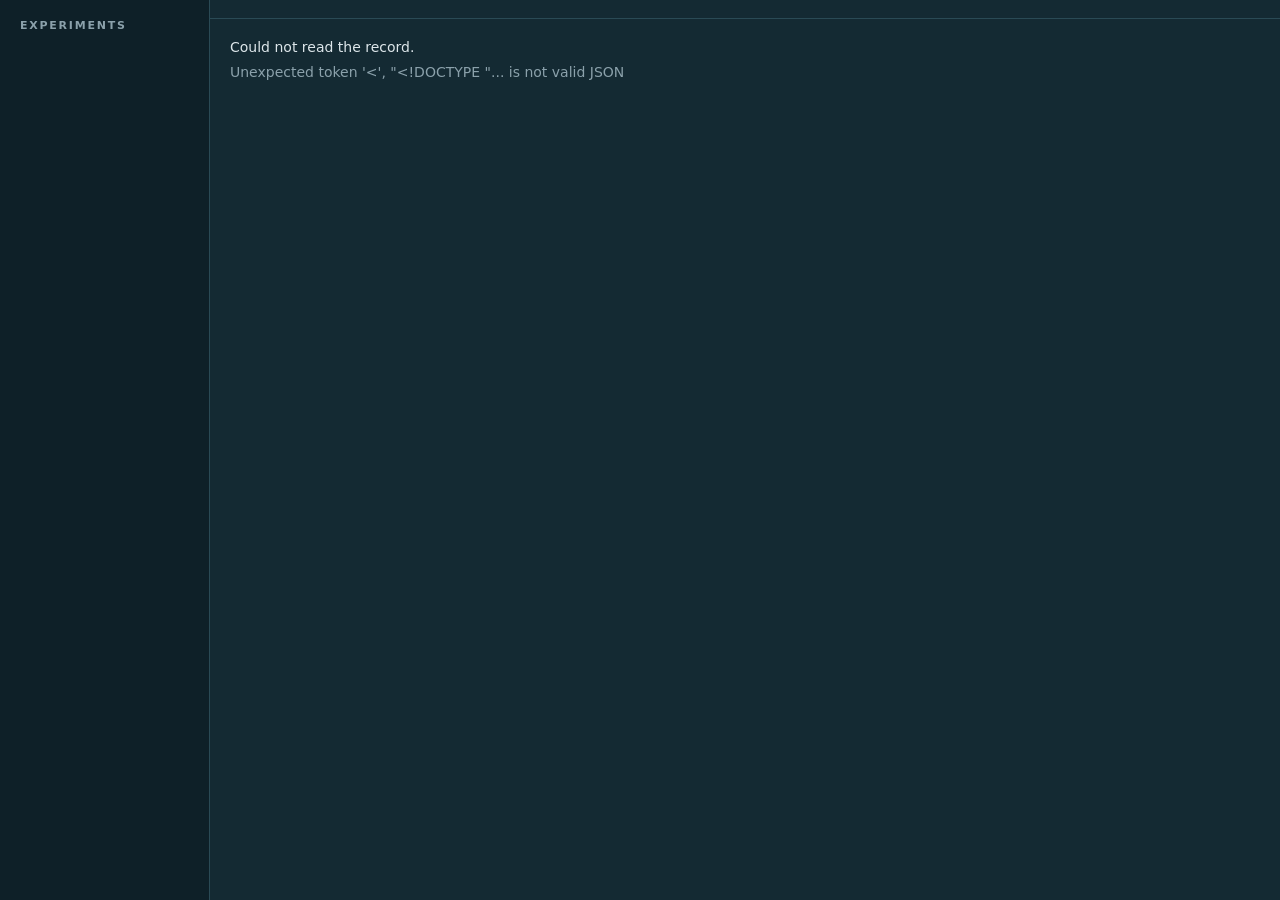
==== commit 4f3721ac: "refactor: the terminal and the browser say the same sentences Three things, one cause: the contract " ====
--- a/cadence/web/page.html
+++ b/cadence/web/page.html
@@ -23,15 +23,13 @@
 
     --caution: #e8ab45;
     --limit: #f0776a;
+    --good: #4cb782;
 
     --del: #43232a;
     --del-word: #6b3039;
     --ins: #1d4434;
     --ins-word: #2c6a4c;
 
-    --trace-1: #2b9cb8;
-    --trace-2: #8f6ae6;
-    --trace-3: #cf5f8e;
 
     --row: 30px;
     --gutter: 20px;
@@ -49,10 +47,18 @@
 
   ::selection { background: var(--caution); color: #241a05; }
   :focus-visible { outline: 2px solid var(--caution); outline-offset: 2px; }
-  * { scrollbar-width: thin; scrollbar-color: var(--rule-bright) transparent; }
-  *::-webkit-scrollbar { width: 10px; height: 10px; }
-  *::-webkit-scrollbar-thumb { background: var(--rule-bright); }
+  * { scrollbar-width: thin; scrollbar-color: transparent transparent; }
+  *::-webkit-scrollbar { width: 11px; height: 11px; }
   *::-webkit-scrollbar-track { background: transparent; }
+  *::-webkit-scrollbar-thumb {
+    background: transparent; border-radius: 6px;
+    border: 3px solid transparent; background-clip: content-box;
+  }
+  *::-webkit-scrollbar-corner { background: transparent; }
+  .pane:hover, .pane:focus-within { scrollbar-color: var(--rule-bright) transparent; }
+  .pane:hover::-webkit-scrollbar-thumb,
+  .pane:focus-within::-webkit-scrollbar-thumb { background: var(--rule-bright); }
+  *::-webkit-scrollbar-thumb:hover { background: var(--ink-faint); }
 
   .stencil {
     font-size: 11px; font-weight: 600; letter-spacing: .16em;
@@ -76,20 +82,21 @@
   .exp i.live { color: var(--caution); }
 
   #main { display: flex; flex-direction: column; height: 100vh; min-width: 0; overflow: hidden; }
-  #head { padding: 14px var(--gutter) 0; flex: none; }
+  #head { padding: 10px var(--gutter) 8px; flex: none; border-bottom: 1px solid var(--rule); }
   #work { flex: 1; min-height: 0; display: grid; overflow: hidden; }
 
   a, .link { color: var(--ink-soft); cursor: pointer; text-decoration: none; text-underline-offset: 3px; }
   a:hover, .link:hover { color: var(--ink); text-decoration: underline; }
-  h1 { font-size: 20px; font-weight: 500; margin: 6px 0 0; display: flex; align-items: baseline; gap: 14px; flex-wrap: wrap; }
-
-  .plan {
-    border-top: 1px solid var(--rule-bright); border-bottom: 1px solid var(--rule);
-    padding: 10px 0; margin: 12px 0 0; display: flex; flex-wrap: wrap; gap: 0 26px;
-  }
-  .facts { display: flex; flex-wrap: wrap; gap: 0 22px; }
-  .facts > div { display: flex; flex-direction: column; gap: 1px; }
-  .facts span { font-size: 16px; color: var(--ink); }
+  h1 { font-size: 17px; font-weight: 500; margin: 3px 0 0; display: flex; align-items: baseline; gap: 12px; flex-wrap: wrap; }
+
+  .plan { padding: 2px 0 0; margin: 0; }
+  .facts { display: flex; flex-wrap: wrap; gap: 3px 7px; align-items: baseline;
+           color: var(--ink-soft); font-size: 12.5px; }
+  .facts > div { display: flex; align-items: baseline; gap: 5px; }
+  .facts > div + div::before { content: "·"; color: var(--rule-bright); margin-right: 5px; }
+  .facts .stencil { font-size: 12.5px; letter-spacing: 0; text-transform: none;
+                    font-weight: 400; color: var(--ink-faint); order: 2; }
+  .facts span { font-size: 13px; color: var(--ink); font-weight: 500; }
 
   .mark { font-size: 11px; letter-spacing: .14em; text-transform: uppercase; }
   .mark.nominal { color: var(--ink-faint); }
@@ -99,12 +106,35 @@
   @keyframes lamp { 0%, 60% { opacity: 1 } 61%, 100% { opacity: .35 } }
   @media (prefers-reduced-motion: reduce) { .lamp { animation: none } }
 
+  /* The summary band: the run's answer, computed, above the rows. */
+  .band { padding: 8px 0 0; }
+  .metric { display: flex; align-items: baseline; gap: 7px; flex-wrap: wrap;
+            font-size: 12.5px; padding: 3px 0; }
+  .metric > b { font-weight: 500; font-size: 13.5px; }
+  .metric i { font-style: normal; color: var(--ink-faint); font-size: 11.5px; }
+  .metric .num { font-size: 14px; font-weight: 500; }
+  .metric .num.sub2 { font-size: 12.5px; font-weight: 400; }
+  .sep { width: 1px; height: 11px; background: var(--rule-bright); display: inline-block; margin: 0 4px; }
+  .dirn { color: var(--ink-faint); font-size: 12px; }
+  .at, .ref { color: var(--ink-faint); }
+  .sub2 { color: var(--ink-soft); }
+  /* The sign is arithmetic and the judgment is a word; colour repeats the
+     word, it never carries the meaning alone. */
+  .good { color: var(--good); }
+  .bad  { color: var(--limit); }
+  .flat { color: var(--ink-faint); }
+  .best { color: var(--good); font-size: 11px; letter-spacing: .1em; text-transform: uppercase; }
+  .cmp { font-size: 12.5px; }
+  .cause { color: var(--ink-soft); font-size: 12.5px; margin: 4px 0 0; max-width: 110ch;
+           overflow: hidden; text-overflow: ellipsis; white-space: nowrap; }
+  .cause b { font-weight: 500; color: var(--caution); }
+
   .pane { overflow: auto; min-width: 0; }
   .pane.left { border-right: 1px solid var(--rule); background: var(--plane); }
 
   /* Run tier: strip left, record right. */
-  .sortie { grid-template-columns: minmax(420px, 500px) minmax(0, 1fr); }
-  .stripwrap { display: grid; grid-template-columns: minmax(0, 1fr) 132px; min-height: 100%; }
+  .sortie { grid-template-columns: minmax(520px, 46%) minmax(0, 1fr); }
+  .stripwrap { min-height: 100%; }
   .strip { width: 100%; border-collapse: collapse; }
   .strip th {
     position: sticky; top: 0; z-index: 2;
@@ -142,21 +172,9 @@
   /* Experiment tier */
   .survey { grid-template-columns: minmax(0, 1fr); }
   .survey .pane { padding: 0 var(--gutter) 30px; }
-  figure { margin: 0; }
-  .legend { display: flex; flex-wrap: wrap; gap: 4px 16px; margin-top: 8px; }
-  .legend span { display: inline-flex; align-items: center; gap: 7px; font-size: 12px; color: var(--ink-soft); }
-  .legend i { width: 10px; height: 10px; border-radius: 50%; }
   .caption { color: var(--ink-faint); font-size: 12px; margin: 6px 0 0; max-width: 90ch; }
   .runs { margin-top: 16px; background: var(--plane); border: 1px solid var(--rule); }
 
-  .tip {
-    position: fixed; pointer-events: none; z-index: 30; opacity: 0;
-    background: var(--panel-raised); border: 1px solid var(--rule-bright);
-    padding: 7px 10px; font-size: 12px; color: var(--ink); max-width: 260px;
-    transition: opacity .1s linear;
-  }
-  .tip b { font-weight: 500; display: block; }
-  .tip em { font-style: normal; color: var(--ink-faint); }
 
   details { margin-top: 14px; }
   summary { cursor: pointer; font-size: 11px; letter-spacing: .14em; text-transform: uppercase; color: var(--ink-faint); list-style: none; }
@@ -235,7 +253,6 @@
     <div id="work" class="survey"><div class="pane"><div class="empty">Reading the record…</div></div></div>
   </main>
 </div>
-<div class="tip" id="tip" role="status" aria-live="polite"></div>
 <script>
 const $ = (id) => document.getElementById(id);
 let at = { experiment: null, run: null, trial: null };
@@ -269,10 +286,9 @@
 };
 const esc = (s) => String(s ?? "").replace(/[&<>"]/g, c => ({"&":"&amp;","<":"&lt;",">":"&gt;",'"':"&quot;"}[c]));
 
-const LIMIT = ["failed", "crashed", "timed_out", "rejected"];
-const CAUTION = ["stalled", "abandoned", "retried", "running", "started", "prompted"];
-const band = (s) => LIMIT.includes(s) ? "limit" : CAUTION.includes(s) ? "caution" : "nominal";
-const mark = (s, live) => `<span class="mark ${band(s)}${live ? " lamp" : ""}">${esc(String(s).replace(/_/g, " "))}</span>`;
+const mark = (word, severity, live) =>
+  `<span class="mark ${esc(severity || "nominal")}${live ? " lamp" : ""}">${
+    esc(String(word).replace(/_/g, " "))}</span>`;
 
 const when = (iso) => {
   if (!iso) return "–";
@@ -295,103 +311,58 @@
   return `${d.getMonth() + 1}/${d.getDate()} ${String(d.getHours()).padStart(2, "0")}:${String(d.getMinutes()).padStart(2, "0")}`;
 };
 const money = (u) => u == null ? "unpriced" : "$" + Number(u).toFixed(4);
+
+// A run stopped by a 429 says nothing about the search. Reading a red mark
+// as a bad result is the mistake this sentence exists to prevent.
+
+
+
+let DIR = {};
 const sig = (v) => typeof v === "number"
   ? (Math.abs(v) >= 1000 ? v.toLocaleString() : String(Number(v.toFixed(4)))) : esc(v);
-
 const facts = (pairs, cls) => `<div class="facts ${cls || ""}">${
   pairs.filter(p => p && p[0] !== null && p[0] !== undefined)
        .map(([v, k]) => `<div><b class="stencil">${k}</b><span>${v}</span></div>`).join("")}</div>`;
-
 const keysOf = (rows) => {
   const seen = [];
   for (const t of rows) for (const k of Object.keys(t.metrics || {})) if (!seen.includes(k)) seen.push(k);
   return seen;
 };
 const pick = (rows) => { const k = keysOf(rows); return k.includes(metric) ? metric : k[0] || null; };
-
-// One crashed trial scores 0 while the rest sit near 2.6; taken literally that
-// flattens a whole run into a hairline. The panel's answer is a working band
-// with the excursion drawn leaving it, never a rescale that hides the zero.
-function scaleOf(values) {
-  const known = values.filter(v => typeof v === "number").sort((a, b) => a - b);
-  if (!known.length) return null;
-  const hi = known[known.length - 1];
-  const floor = known[Math.floor(known.length * 0.1)];
-  const lo = floor < hi ? floor : known[0];
-  return { lo, hi, span: (hi - lo) || Math.abs(hi) || 1, offscale: known.filter(v => v < lo) };
-}
-
-const tip = $("tip");
-function showTip(e, html) {
-  tip.innerHTML = html; tip.style.opacity = "1";
-  const b = tip.getBoundingClientRect();
-  let x = e.clientX + 14, y = e.clientY + 14;
-  if (x + b.width > innerWidth - 8) x = e.clientX - b.width - 14;
-  if (y + b.height > innerHeight - 8) y = e.clientY - b.height - 14;
-  tip.style.left = x + "px"; tip.style.top = y + "px";
-}
-const hideTip = () => { tip.style.opacity = "0"; };
-
-function traceSvg(rows, key) {
-  const vals = rows.map(t => (t.metrics || {})[key]);
-  const s = scaleOf(vals);
-  if (!s) return "";
-  const W = 132, PAD = 18, H = rows.length * ROW;
-  const x = (v) => PAD + Math.max(0, Math.min(1, (v - s.lo) / s.span)) * (W - PAD * 2);
-  const y = (i) => i * ROW + ROW / 2;
-  let d = "", pts = "";
-  rows.forEach((t, i) => {
-    const v = vals[i];
-    if (typeof v !== "number") return;
-    const off = v < s.lo, best = v === s.hi;
-    d += (d ? " L " : "M ") + x(v).toFixed(1) + " " + y(i).toFixed(1);
-    pts += `<circle cx="${x(v).toFixed(1)}" cy="${y(i).toFixed(1)}" r="${best ? 5 : 3.5}"
-      fill="${off ? "var(--plane)" : best ? "var(--caution)" : "var(--trace-1)"}"
-      stroke="${off ? "var(--limit)" : "var(--plane)"}" stroke-width="2"
-      class="pt" data-i="${i}"><title>trial ${t.seq}: ${sig(v)}${off ? " (off scale low)" : ""}</title></circle>`;
-  });
-  return `<svg viewBox="0 0 ${W} ${H}" width="${W}" height="${H}" style="display:block"
-      role="img" aria-label="${esc(key)} by trial">
-    <line x1="${PAD}" y1="0" x2="${PAD}" y2="${H}" stroke="var(--rule)"/>
-    <path d="${d}" fill="none" stroke="var(--trace-1)" stroke-width="2" stroke-linejoin="round"/>
-    ${pts}</svg>`;
-}
-
-function trajectorySvg(runs, key, H) {
-  const s = scaleOf(runs.flatMap(r => r.points));
-  let maxN = 0;
-  runs.forEach(r => r.points.forEach((v, i) => { if (typeof v === "number") maxN = Math.max(maxN, i + 1); }));
-  if (!s || !maxN) return "";
-  const W = 1000, L = 64, R = 150, T = 18, B = 34;
-  const x = (i) => L + (maxN === 1 ? (W - L - R) / 2 : (i / (maxN - 1)) * (W - L - R));
-  const y = (v) => T + (1 - Math.max(0, Math.min(1, (v - s.lo) / s.span))) * (H - T - B);
-  let body = "";
-  runs.forEach((r, n) => {
-    const c = SERIES[n % SERIES.length];
-    let d = "", last = null;
-    r.points.forEach((v, i) => {
-      if (typeof v !== "number") return;
-      const off = v < s.lo;
-      d += (d ? " L " : "M ") + x(i).toFixed(1) + " " + y(v).toFixed(1);
-      last = { i, v };
-      body += `<circle cx="${x(i).toFixed(1)}" cy="${y(v).toFixed(1)}" r="4.5"
-        fill="${off ? "var(--panel)" : c}" stroke="${off ? "var(--limit)" : "var(--panel)"}" stroke-width="2"
-        class="jp" data-run="${esc(r.id)}" data-seq="${i}" data-val="${sig(v)}" data-off="${off}"
-        ><title>${esc(r.id)} trial ${i}: ${sig(v)}</title></circle>`;
-    });
-    body = `<path d="${d}" fill="none" stroke="${c}" stroke-width="2" stroke-linejoin="round"/>` + body;
-    if (last) body += `<text x="${(x(last.i) + 12).toFixed(1)}" y="${(y(last.v) + 4).toFixed(1)}"
-      fill="${c}" font-size="12">${esc(r.label)}</text>`;
-  });
-  const grid = [s.hi, s.lo].map(v =>
-    `<line x1="${L}" y1="${y(v).toFixed(1)}" x2="${W - R}" y2="${y(v).toFixed(1)}" stroke="var(--rule)"/>
-     <text x="${L - 8}" y="${(y(v) + 4).toFixed(1)}" text-anchor="end" fill="var(--ink-faint)" font-size="12">${sig(v)}</text>`).join("");
-  return `<svg viewBox="0 0 ${W} ${H}" style="width:100%;height:auto;display:block" role="img"
-      aria-label="${esc(key)} by trial for ${runs.length} runs">
-    ${grid}
-    <text x="${L}" y="${H - 10}" fill="var(--ink-faint)" font-size="12">trial 0</text>
-    <text x="${(W - R).toFixed(1)}" y="${H - 10}" text-anchor="end" fill="var(--ink-faint)" font-size="12">trial ${maxN - 1}</text>
-    ${body}</svg>`;
+const arrow = (k) => DIR[k] === "minimize" ? "\u2193" : DIR[k] === "maximize" ? "\u2191" : "";
+const aim = (k) => DIR[k] === "minimize" ? "lower is better"
+  : DIR[k] === "maximize" ? "higher is better" : "no direction declared";
+const said = (c) => c
+  ? `<span class="${c.judgment === "better" ? "good" : c.judgment === "worse" ? "bad" : "flat"}">${
+      c.delta > 0 ? "+" : c.delta < 0 ? "\u2212" : ""}${Math.abs(c.delta) ? sig(Math.abs(c.delta)) : ""}${
+      c.percent != null && Math.abs(c.delta) ? ` (${c.percent.toFixed(1)}%)` : ""} ${
+      c.judgment === "same" ? "no change" : c.judgment}</span>
+     <span class="ref">than ${esc(c.referent)}</span>`
+  : "";
+
+
+
+
+// One chart per metric, the baseline drawn as the line to beat and the best
+// point marked, so the shape of the search reads without touching the table.
+
+// Shneiderman's overview, adjoining the detail rather than on its own screen.
+// Every number here is computed; the reader supplies nothing.
+function summary(run) {
+  const readings = run.readings || [];
+  if (!readings.length) return "";
+  return `<div class="band">${readings.map(r => r.best == null ? "" : `
+    <div class="metric">
+      <b>${esc(r.name)}</b> <span class="dirn">${arrow(r.name)} ${aim(r.name)}</span>
+      <span class="sep"></span>
+      <i>best</i> <b class="num">${sig(r.best)}</b> <span class="at">@${r.best_at}</span>
+      ${r.vs_baseline ? said(r.vs_baseline) : `<span class="ref">no baseline</span>`}
+      ${r.off_best ? `<span class="sep"></span><i>latest</i>
+        <span class="num sub2">${sig(r.latest)}</span> <span class="at">@${r.latest_at}</span>` : ""}
+      <span class="sep"></span>
+      <span class="${r.since_best > 3 ? "bad" : "sub2"}">${r.records} best${
+        r.records === 1 ? "" : "s"}, ${r.since_best} scored since the last</span>
+    </div>`).join("")}</div>`;
 }
 
 // --- views ---------------------------------------------------------------
@@ -412,7 +383,7 @@
   <th>owner</th><th>started</th></tr></thead><tbody>${
   runs.map(r => `<tr data-id="${esc(r.id)}">
     <td class="mono">${esc(r.id)}</td>
-    <td>${mark(r.stalled ? "stalled" : r.status, r.status === "running" && !r.stalled)}</td>
+    <td>${mark(r.stalled ? "stalled" : r.status, r.severity, r.status === "running" && !r.stalled)}</td>
     <td class="r num">${r.trials}</td>
     <td>${esc(r.experiment || "—")}</td>
     <td class="from">${esc(r.owner || "—")}</td>
@@ -430,49 +401,11 @@
       A run records itself when DATABASE_URL is set. Start one with <code>cadence run</code>.</div></div>`;
     return;
   }
-  $("work").innerHTML = `<div class="pane"><div id="chart"></div>${runTable(runs)}</div>`;
+  $("work").innerHTML = `<div class="pane">${runTable(runs)}</div>`;
   $("work").querySelectorAll("tr[data-id]").forEach(tr =>
     tr.onclick = () => { at.run = tr.dataset.id; at.trial = null; metric = null; draw(); });
-  if (at.experiment && runs.length > 1) await drawTrajectory(runs);
-}
-
-async function drawTrajectory(runs) {
-  const shown = runs.slice(0, SERIES.length);
-  const dropped = runs.length - shown.length;
-  const fetched = await Promise.all(shown.map(r =>
-    get("/api/runs/" + encodeURIComponent(r.id) + "/trials?limit=500").catch(() => [])));
-  const keys = keysOf(fetched.flat());
-  const key = keys.includes(metric) ? metric : keys[0];
-  if (!key) return;
-  const series = shown.map((r, i) => ({
-    // Runs of one experiment are often started on the same day, so the date
-    // alone labels two lines identically.
-    id: r.id, label: stampOf(r.started_at), points: fetched[i].map(t => (t.metrics || {})[key])
-  })).filter(s => s.points.some(v => typeof v === "number"));
-  if (series.length < 2) return;
-  const s = scaleOf(series.flatMap(r => r.points));
-  const svg = trajectorySvg(series, key, 300);
-  if (!svg) return;
-  $("chart").innerHTML = `<figure>
-    <figcaption class="swap" style="margin:4px 0 8px">
-      <b class="stencil">${esc(key)} by trial</b>
-      ${keys.length > 1 ? keys.map(k => `<button data-k="${esc(k)}" aria-pressed="${k === key}">${esc(k)}</button>`).join("") : ""}
-    </figcaption>
-    ${svg}
-    <div class="legend">${series.map((s2, n) =>
-      `<span><i style="background:${SERIES[n % SERIES.length]}"></i>${esc(s2.id)}</span>`).join("")}</div>
-    <p class="caption">Straight between measurements, nothing smoothed; a gap is a trial that produced nothing.${
-      s.offscale.length ? ` ${s.offscale.length} point${s.offscale.length > 1 ? "s" : ""} scored below the working band
-      (${s.offscale.map(sig).join(", ")}) and sit hollow on the floor line.` : ""}${
-      dropped ? ` ${dropped} older run${dropped > 1 ? "s are" : " is"} not plotted; ${dropped > 1 ? "they are" : "it is"} in the table below.` : ""}</p>
-  </figure>`;
-  $("chart").querySelectorAll("button[data-k]").forEach(b => b.onclick = () => { metric = b.dataset.k; draw(); });
-  $("chart").querySelectorAll(".jp").forEach(c => {
-    c.onmousemove = (e) => showTip(e, `<b>trial ${c.dataset.seq} · ${c.dataset.val}</b>
-      <em>${esc(c.dataset.run)}${c.dataset.off === "true" ? " · off scale low" : ""}</em>`);
-    c.onmouseleave = hideTip;
-  });
-}
+}
+
 
 async function drawRun() {
   const [run, trials] = await Promise.all([
@@ -480,6 +413,7 @@
     get("/api/runs/" + encodeURIComponent(at.run) + "/trials?limit=500"),
   ]);
   if (run.experiment) at.experiment = run.experiment;
+  DIR = run.directions || {};
   moving = run.status === "running" && !run.stalled;
   const state = run.stalled ? "stalled" : run.status;
   const key = pick(trials);
@@ -487,9 +421,14 @@
   $("head").innerHTML = `
     <span class="link" id="back">← ${esc(run.experiment || "all runs")}</span>
     <div class="on-panel">
-      <h1><span class="mono">${esc(run.id)}</span> ${mark(state, moving)}</h1>
+      <h1><span class="mono">${esc(run.id)}</span> ${mark(state, run.severity, moving)}</h1>
+      ${run.stopped ? `<p class="cause"><b>${esc(run.stopped.lead)}</b> — ${esc(run.stopped.detail)}</p>` : ""}
       ${facts([
-        [run.trials, "trials flown"], [run.scored, "scored"],
+        [!run.cap_trials ? run.trials
+          : run.trials <= run.cap_trials
+            ? `${run.trials} <span class="sub2">of ${run.cap_trials}</span>`
+            : `${run.trials} <span class="bad">past its ${run.cap_trials} budget</span>`, "trials"],
+        [run.scored, "scored"],
         [dur(run.duration_ms), "elapsed"],
         [run.spend.calls + (run.spend.replayed ? ` <em style="font-style:normal;color:var(--ink-faint)">(${run.spend.replayed} replayed)</em>` : ""), "model calls"],
         [tokens.toLocaleString(), "tokens"],
@@ -497,29 +436,30 @@
       ], "plan")}
     </div>`;
   $("back").onclick = () => { at.run = null; at.trial = null; draw(); };
+  $("head").insertAdjacentHTML("beforeend", summary(run));
+  const top = (run.readings || []).find(r => r.name === key);
   $("work").className = "sortie";
   $("work").innerHTML = `
     <div class="pane left" id="stripPane">${trials.length ? `<div class="stripwrap">
-      <table class="strip"><thead><tr><th class="r">#</th><th>disposition</th>
-        <th class="r">${esc(key || "metric")}</th><th>from</th></tr></thead><tbody>${
-        trials.map(t => `<tr data-id="${esc(t.id)}" aria-selected="${t.id === at.trial}">
+      <table class="strip"><thead><tr><th class="r">#</th><th>result</th>
+        <th class="r">${esc(key || "metric")} ${arrow(key)}</th>
+        <th>vs its parent</th></tr></thead><tbody>${
+        trials.map(t => {
+          const v = key && t.metrics ? t.metrics[key] : null;
+          const c = (t.compared || {})[key];
+          const isBest = v != null && top && top.best != null && v === top.best;
+          return `<tr data-id="${esc(t.id)}" aria-selected="${t.id === at.trial}">
           <td class="r num">${t.seq}</td>
-          <td>${mark(t.outcome || t.status, false)}</td>
-          <td class="r num">${key && t.metrics && t.metrics[key] != null ? sig(t.metrics[key]) : "—"}</td>
-          <td class="from mono">${t.parent ? esc(t.parent.slice(0, 8)) : "seed"}</td></tr>`).join("")}</tbody></table>
-      <div class="tracecell"><b class="stencil">${esc(key || "trace")}</b>${traceSvg(trials, key)}</div>
+          <td>${mark(t.outcome || t.status, t.severity, false)}${isBest ? ' <span class="best">best</span>' : ""}</td>
+          <td class="r num">${v != null ? sig(v) : "—"}</td>
+          <td class="cmp">${c ? said(c)
+            : `<span class="ref">${t.parent ? "parent not scored" : "no baseline"}</span>`}</td></tr>`;
+        }).join("")}</tbody></table>
     </div>` : `<div class="empty" style="padding:22px"><b>No trials yet.</b>
       The run has started but nothing has been measured.</div>`}</div>
     <div class="pane" id="record"></div>`;
   $("work").querySelectorAll("tr[data-id]").forEach(tr =>
     tr.onclick = () => { at.trial = at.trial === tr.dataset.id ? null : tr.dataset.id; draw(); });
-  $("work").querySelectorAll(".pt").forEach(c => {
-    const t = trials[+c.dataset.i];
-    c.onmousemove = (e) => showTip(e, `<b>trial ${t.seq} · ${sig((t.metrics || {})[key])}</b>
-      <em>${esc(t.outcome || t.status)}</em>`);
-    c.onmouseleave = hideTip;
-    c.onclick = () => { at.trial = t.id; draw(); };
-  });
   if (at.trial) await drawTrial(); else drawPlan(run);
 }
 
@@ -527,7 +467,6 @@
 function drawPlan(run) {
   $("record").innerHTML = `<div class="record">
     <div class="head"><b class="stencil">Test plan</b></div>
-    ${run.reason ? `<p class="caption" style="color:var(--limit);max-width:80ch;margin:0 0 12px">${esc(run.reason)}</p>` : ""}
     ${run.manifest ? `<pre class="src" style="margin-top:0">${esc(run.manifest)}</pre>`
       : `<div class="empty">No manifest was recorded for this run.</div>`}
     <p class="caption">Select a trial to read what the model changed.</p>
@@ -538,7 +477,7 @@
   const t = await get("/api/trials/" + encodeURIComponent(at.trial));
   $("record").innerHTML = `<div class="record on-panel">
     <div class="head">
-      <h1>Trial ${t.seq} ${mark(t.outcome || t.status, false)}
+      <h1>Trial ${t.seq} ${mark(t.outcome || t.status, t.severity, false)}
         ${t.diff ? `<span class="swap" style="margin-left:auto">
           <button data-how="split" aria-pressed="${how === "split"}">split</button>
           <button data-how="unified" aria-pressed="${how === "unified"}">unified</button></span>` : ""}</h1>
@@ -579,7 +518,6 @@
 
 // --- the loop ------------------------------------------------------------
 async function draw() {
-  hideTip();
   writeHash();
   // A watched run redraws every few seconds; losing your place in the strip
   // each time would make the live view the one you cannot read.
